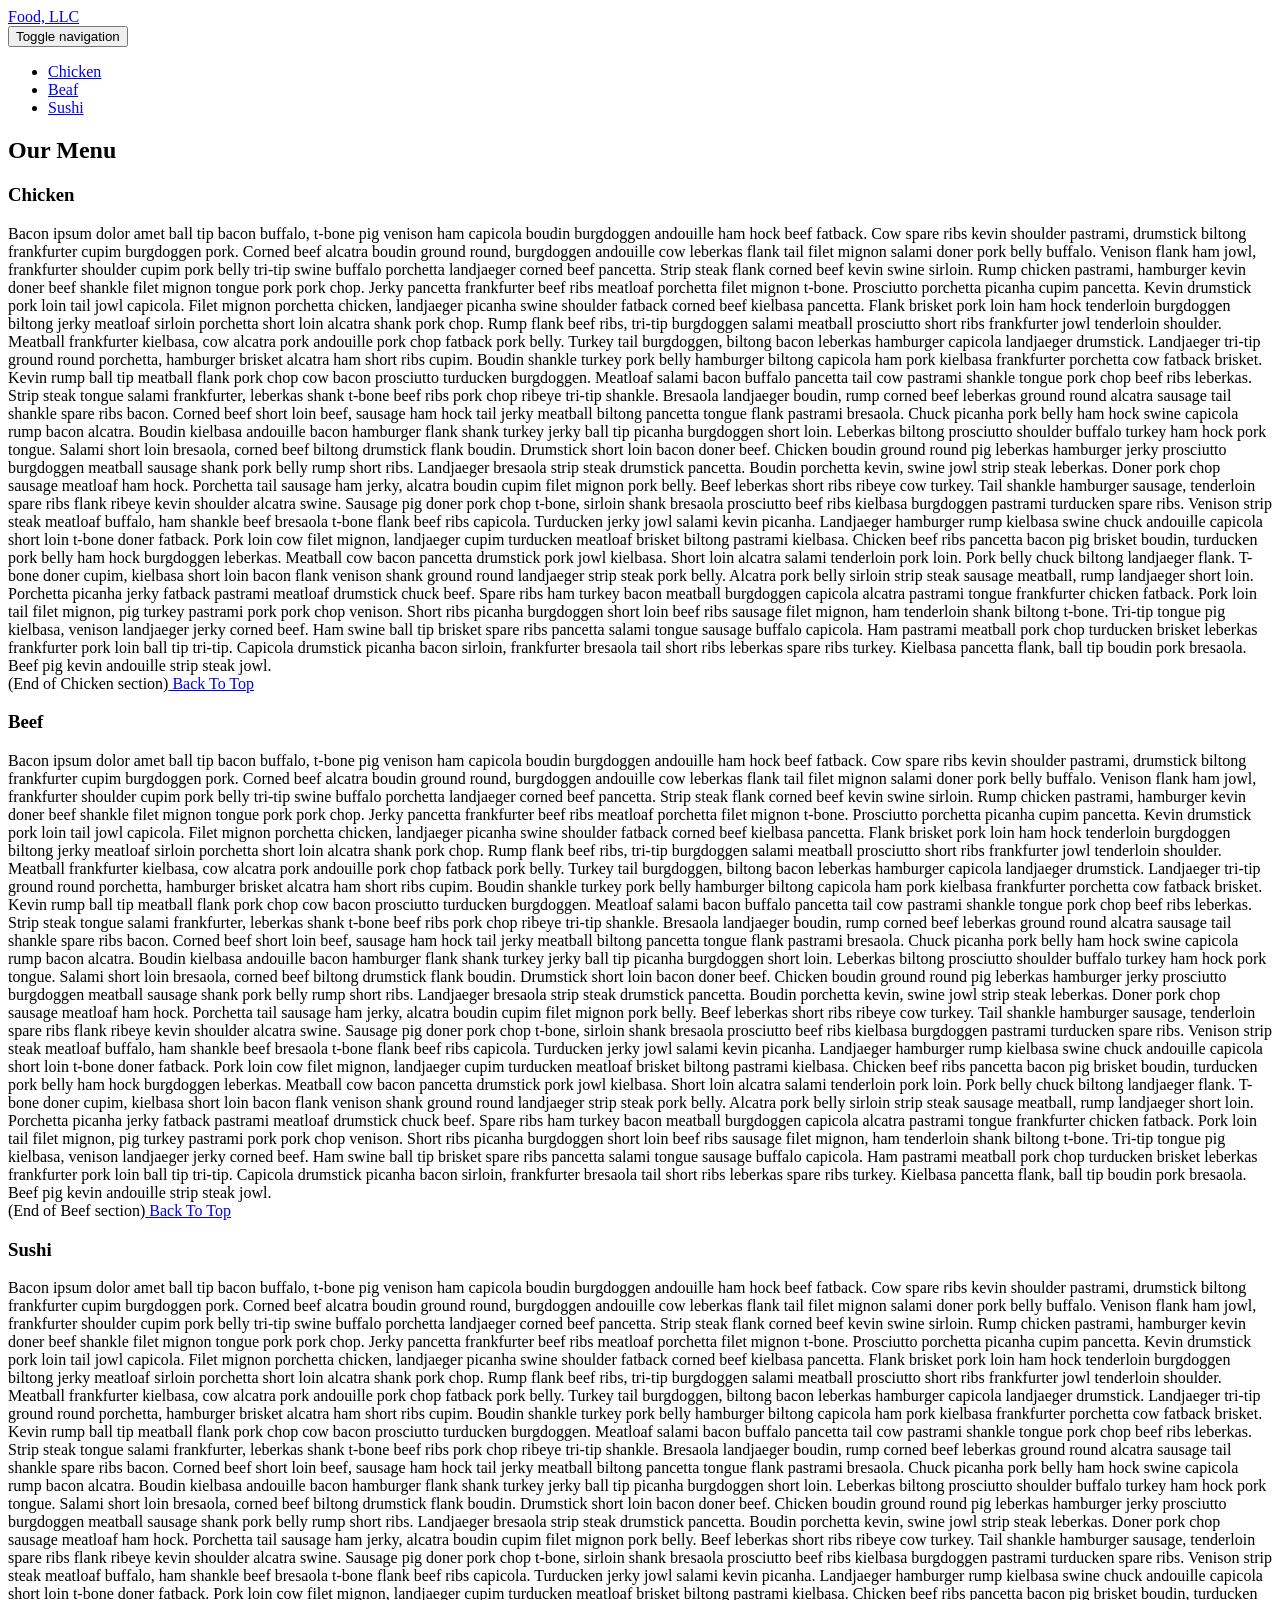
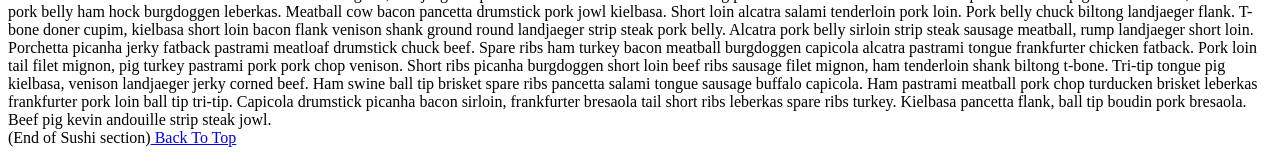
==== index.html @ 88af2632 "Update index.html" ====
<!doctype html>
<html lang="en">
  <head>
    <meta charset="utf-8">
    <meta http-equiv="X-UA-Compatible" content="IE=edge">
    <meta name="viewport" content="width=device-width, initial-scale=1">

    <!-- HTML5 shim and Respond.js for IE8 support of HTML5 elements and media queries -->
    <!-- WARNING: Respond.js doesn't work if you view the page via file:// -->
    <!--[if lt IE 9]>
      <script src="https://oss.maxcdn.com/html5shiv/3.7.2/html5shiv.min.js"></script>
      <script src="https://oss.maxcdn.com/respond/1.4.2/respond.min.js"></script>
    <![endif]-->

    <title>Boostrap Starter Page</title>
    <link rel="stylesheet" href="css/bootstrap.min.css">
    <link rel="stylesheet" href="css/styles.css">
  </head>
<body>

  <header>
    <nav id="header-nav" class="navbar navbar-default">
      <div class="container">
        <div class="navbar-header">
          <div class="navbar-brand">
            <a href="index.html">Food, LLC</a>
          </div>
          
          <button type="button" class="navbar-toggle collapsed" data-toggle="collapse" data-target="#collapsable-nav" aria-expanded="false">
              <span class="sr-only">Toggle navigation</span>
              <span class="icon-bar"></span>
              <span class="icon-bar"></span>
              <span class="icon-bar"></span>
            </button>
        </div>
        
      </div>

      <div id="collapsable-nav" class="collapse navbar-collapse">
          <ul id="nav-list" class="nav navbar-nav navbar-right visible-xs">
           <li>
             <a href="#section-1">Chicken</a>
           </li>
           <li>
             <a href="#section-2">Beaf</a>
           </li>
           <li>
             <a href="#section-3">Sushi</a>
           </li>
         </ul><!-- #nav-list -->
       </div><!-- .collapse .navbar-collapse -->

      
    </nav>
  </header>
  
  <div>
      <h2 id="page-heading" class="text-center">Our Menu</h2>
  </div>
    <div class="container-fluid">
      <div class="row">
        <div class="col-xs-12 col-sm-6 col-md-4">
          <section id="section-1">
              <h3 class="text-center">Chicken</h3>
              <p>
                  Bacon ipsum dolor amet ball tip bacon buffalo, t-bone pig venison ham capicola boudin burgdoggen andouille ham hock beef fatback. Cow spare ribs kevin shoulder pastrami, drumstick biltong frankfurter cupim burgdoggen pork. Corned beef alcatra boudin ground round, burgdoggen andouille cow leberkas flank tail filet mignon salami doner pork belly buffalo. Venison flank ham jowl, frankfurter shoulder cupim pork belly tri-tip swine buffalo porchetta landjaeger corned beef pancetta. Strip steak flank corned beef kevin swine sirloin. Rump chicken pastrami, hamburger kevin doner beef shankle filet mignon tongue pork pork chop.
          
                  Jerky pancetta frankfurter beef ribs meatloaf porchetta filet mignon t-bone. Prosciutto porchetta picanha cupim pancetta. Kevin drumstick pork loin tail jowl capicola. Filet mignon porchetta chicken, landjaeger picanha swine shoulder fatback corned beef kielbasa pancetta.
                  
                  Flank brisket pork loin ham hock tenderloin burgdoggen biltong jerky meatloaf sirloin porchetta short loin alcatra shank pork chop. Rump flank beef ribs, tri-tip burgdoggen salami meatball prosciutto short ribs frankfurter jowl tenderloin shoulder. Meatball frankfurter kielbasa, cow alcatra pork andouille pork chop fatback pork belly. Turkey tail burgdoggen, biltong bacon leberkas hamburger capicola landjaeger drumstick. Landjaeger tri-tip ground round porchetta, hamburger brisket alcatra ham short ribs cupim. Boudin shankle turkey pork belly hamburger biltong capicola ham pork kielbasa frankfurter porchetta cow fatback brisket.
                  
                  Kevin rump ball tip meatball flank pork chop cow bacon prosciutto turducken burgdoggen. Meatloaf salami bacon buffalo pancetta tail cow pastrami shankle tongue pork chop beef ribs leberkas. Strip steak tongue salami frankfurter, leberkas shank t-bone beef ribs pork chop ribeye tri-tip shankle. Bresaola landjaeger boudin, rump corned beef leberkas ground round alcatra sausage tail shankle spare ribs bacon. Corned beef short loin beef, sausage ham hock tail jerky meatball biltong pancetta tongue flank pastrami bresaola.
                  
                  Chuck picanha pork belly ham hock swine capicola rump bacon alcatra. Boudin kielbasa andouille bacon hamburger flank shank turkey jerky ball tip picanha burgdoggen short loin. Leberkas biltong prosciutto shoulder buffalo turkey ham hock pork tongue. Salami short loin bresaola, corned beef biltong drumstick flank boudin. Drumstick short loin bacon doner beef.
                  
                  Chicken boudin ground round pig leberkas hamburger jerky prosciutto burgdoggen meatball sausage shank pork belly rump short ribs. Landjaeger bresaola strip steak drumstick pancetta. Boudin porchetta kevin, swine jowl strip steak leberkas. Doner pork chop sausage meatloaf ham hock. Porchetta tail sausage ham jerky, alcatra boudin cupim filet mignon pork belly. Beef leberkas short ribs ribeye cow turkey. Tail shankle hamburger sausage, tenderloin spare ribs flank ribeye kevin shoulder alcatra swine.
                  
                  Sausage pig doner pork chop t-bone, sirloin shank bresaola prosciutto beef ribs kielbasa burgdoggen pastrami turducken spare ribs. Venison strip steak meatloaf buffalo, ham shankle beef bresaola t-bone flank beef ribs capicola. Turducken jerky jowl salami kevin picanha. Landjaeger hamburger rump kielbasa swine chuck andouille capicola short loin t-bone doner fatback. Pork loin cow filet mignon, landjaeger cupim turducken meatloaf brisket biltong pastrami kielbasa.
                  
                  Chicken beef ribs pancetta bacon pig brisket boudin, turducken pork belly ham hock burgdoggen leberkas. Meatball cow bacon pancetta drumstick pork jowl kielbasa. Short loin alcatra salami tenderloin pork loin. Pork belly chuck biltong landjaeger flank.
                  
                  T-bone doner cupim, kielbasa short loin bacon flank venison shank ground round landjaeger strip steak pork belly. Alcatra pork belly sirloin strip steak sausage meatball, rump landjaeger short loin. Porchetta picanha jerky fatback pastrami meatloaf drumstick chuck beef. Spare ribs ham turkey bacon meatball burgdoggen capicola alcatra pastrami tongue frankfurter chicken fatback. Pork loin tail filet mignon, pig turkey pastrami pork pork chop venison.
                  
                  Short ribs picanha burgdoggen short loin beef ribs sausage filet mignon, ham tenderloin shank biltong t-bone. Tri-tip tongue pig kielbasa, venison landjaeger jerky corned beef. Ham swine ball tip brisket spare ribs pancetta salami tongue sausage buffalo capicola. Ham pastrami meatball pork chop turducken brisket leberkas frankfurter pork loin ball tip tri-tip. Capicola drumstick picanha bacon sirloin, frankfurter bresaola tail short ribs leberkas spare ribs turkey. Kielbasa pancetta flank, ball tip boudin pork bresaola. Beef pig kevin andouille strip steak jowl.

                  <br>(End of Chicken section)<a href="#top"> Back To Top</a>
                </p>
          </section>
            
        </div>
        <div class="col-xs-12 col-sm-6 col-md-4">
          <section id="section-2">
              <h3 class="text-center">Beef</h3>
              <p>
                  Bacon ipsum dolor amet ball tip bacon buffalo, t-bone pig venison ham capicola boudin burgdoggen andouille ham hock beef fatback. Cow spare ribs kevin shoulder pastrami, drumstick biltong frankfurter cupim burgdoggen pork. Corned beef alcatra boudin ground round, burgdoggen andouille cow leberkas flank tail filet mignon salami doner pork belly buffalo. Venison flank ham jowl, frankfurter shoulder cupim pork belly tri-tip swine buffalo porchetta landjaeger corned beef pancetta. Strip steak flank corned beef kevin swine sirloin. Rump chicken pastrami, hamburger kevin doner beef shankle filet mignon tongue pork pork chop.
          
                  Jerky pancetta frankfurter beef ribs meatloaf porchetta filet mignon t-bone. Prosciutto porchetta picanha cupim pancetta. Kevin drumstick pork loin tail jowl capicola. Filet mignon porchetta chicken, landjaeger picanha swine shoulder fatback corned beef kielbasa pancetta.
                  
                  Flank brisket pork loin ham hock tenderloin burgdoggen biltong jerky meatloaf sirloin porchetta short loin alcatra shank pork chop. Rump flank beef ribs, tri-tip burgdoggen salami meatball prosciutto short ribs frankfurter jowl tenderloin shoulder. Meatball frankfurter kielbasa, cow alcatra pork andouille pork chop fatback pork belly. Turkey tail burgdoggen, biltong bacon leberkas hamburger capicola landjaeger drumstick. Landjaeger tri-tip ground round porchetta, hamburger brisket alcatra ham short ribs cupim. Boudin shankle turkey pork belly hamburger biltong capicola ham pork kielbasa frankfurter porchetta cow fatback brisket.
                  
                  Kevin rump ball tip meatball flank pork chop cow bacon prosciutto turducken burgdoggen. Meatloaf salami bacon buffalo pancetta tail cow pastrami shankle tongue pork chop beef ribs leberkas. Strip steak tongue salami frankfurter, leberkas shank t-bone beef ribs pork chop ribeye tri-tip shankle. Bresaola landjaeger boudin, rump corned beef leberkas ground round alcatra sausage tail shankle spare ribs bacon. Corned beef short loin beef, sausage ham hock tail jerky meatball biltong pancetta tongue flank pastrami bresaola.
                  
                  Chuck picanha pork belly ham hock swine capicola rump bacon alcatra. Boudin kielbasa andouille bacon hamburger flank shank turkey jerky ball tip picanha burgdoggen short loin. Leberkas biltong prosciutto shoulder buffalo turkey ham hock pork tongue. Salami short loin bresaola, corned beef biltong drumstick flank boudin. Drumstick short loin bacon doner beef.
                  
                  Chicken boudin ground round pig leberkas hamburger jerky prosciutto burgdoggen meatball sausage shank pork belly rump short ribs. Landjaeger bresaola strip steak drumstick pancetta. Boudin porchetta kevin, swine jowl strip steak leberkas. Doner pork chop sausage meatloaf ham hock. Porchetta tail sausage ham jerky, alcatra boudin cupim filet mignon pork belly. Beef leberkas short ribs ribeye cow turkey. Tail shankle hamburger sausage, tenderloin spare ribs flank ribeye kevin shoulder alcatra swine.
                  
                  Sausage pig doner pork chop t-bone, sirloin shank bresaola prosciutto beef ribs kielbasa burgdoggen pastrami turducken spare ribs. Venison strip steak meatloaf buffalo, ham shankle beef bresaola t-bone flank beef ribs capicola. Turducken jerky jowl salami kevin picanha. Landjaeger hamburger rump kielbasa swine chuck andouille capicola short loin t-bone doner fatback. Pork loin cow filet mignon, landjaeger cupim turducken meatloaf brisket biltong pastrami kielbasa.
                  
                  Chicken beef ribs pancetta bacon pig brisket boudin, turducken pork belly ham hock burgdoggen leberkas. Meatball cow bacon pancetta drumstick pork jowl kielbasa. Short loin alcatra salami tenderloin pork loin. Pork belly chuck biltong landjaeger flank.
                  
                  T-bone doner cupim, kielbasa short loin bacon flank venison shank ground round landjaeger strip steak pork belly. Alcatra pork belly sirloin strip steak sausage meatball, rump landjaeger short loin. Porchetta picanha jerky fatback pastrami meatloaf drumstick chuck beef. Spare ribs ham turkey bacon meatball burgdoggen capicola alcatra pastrami tongue frankfurter chicken fatback. Pork loin tail filet mignon, pig turkey pastrami pork pork chop venison.
                  
                  Short ribs picanha burgdoggen short loin beef ribs sausage filet mignon, ham tenderloin shank biltong t-bone. Tri-tip tongue pig kielbasa, venison landjaeger jerky corned beef. Ham swine ball tip brisket spare ribs pancetta salami tongue sausage buffalo capicola. Ham pastrami meatball pork chop turducken brisket leberkas frankfurter pork loin ball tip tri-tip. Capicola drumstick picanha bacon sirloin, frankfurter bresaola tail short ribs leberkas spare ribs turkey. Kielbasa pancetta flank, ball tip boudin pork bresaola. Beef pig kevin andouille strip steak jowl.
                  <br>(End of Beef section)<a href="#top"> Back To Top</a>
                </p>
          </section>
        </div>
        <div class="col-xs-12 col-sm-12 col-md-4">
          <section id="section-3">
              <h3 class="text-center">Sushi</h3>
              <p>
                  Bacon ipsum dolor amet ball tip bacon buffalo, t-bone pig venison ham capicola boudin burgdoggen andouille ham hock beef fatback. Cow spare ribs kevin shoulder pastrami, drumstick biltong frankfurter cupim burgdoggen pork. Corned beef alcatra boudin ground round, burgdoggen andouille cow leberkas flank tail filet mignon salami doner pork belly buffalo. Venison flank ham jowl, frankfurter shoulder cupim pork belly tri-tip swine buffalo porchetta landjaeger corned beef pancetta. Strip steak flank corned beef kevin swine sirloin. Rump chicken pastrami, hamburger kevin doner beef shankle filet mignon tongue pork pork chop.
          
                  Jerky pancetta frankfurter beef ribs meatloaf porchetta filet mignon t-bone. Prosciutto porchetta picanha cupim pancetta. Kevin drumstick pork loin tail jowl capicola. Filet mignon porchetta chicken, landjaeger picanha swine shoulder fatback corned beef kielbasa pancetta.
                  
                  Flank brisket pork loin ham hock tenderloin burgdoggen biltong jerky meatloaf sirloin porchetta short loin alcatra shank pork chop. Rump flank beef ribs, tri-tip burgdoggen salami meatball prosciutto short ribs frankfurter jowl tenderloin shoulder. Meatball frankfurter kielbasa, cow alcatra pork andouille pork chop fatback pork belly. Turkey tail burgdoggen, biltong bacon leberkas hamburger capicola landjaeger drumstick. Landjaeger tri-tip ground round porchetta, hamburger brisket alcatra ham short ribs cupim. Boudin shankle turkey pork belly hamburger biltong capicola ham pork kielbasa frankfurter porchetta cow fatback brisket.
                  
                  Kevin rump ball tip meatball flank pork chop cow bacon prosciutto turducken burgdoggen. Meatloaf salami bacon buffalo pancetta tail cow pastrami shankle tongue pork chop beef ribs leberkas. Strip steak tongue salami frankfurter, leberkas shank t-bone beef ribs pork chop ribeye tri-tip shankle. Bresaola landjaeger boudin, rump corned beef leberkas ground round alcatra sausage tail shankle spare ribs bacon. Corned beef short loin beef, sausage ham hock tail jerky meatball biltong pancetta tongue flank pastrami bresaola.
                  
                  Chuck picanha pork belly ham hock swine capicola rump bacon alcatra. Boudin kielbasa andouille bacon hamburger flank shank turkey jerky ball tip picanha burgdoggen short loin. Leberkas biltong prosciutto shoulder buffalo turkey ham hock pork tongue. Salami short loin bresaola, corned beef biltong drumstick flank boudin. Drumstick short loin bacon doner beef.
                  
                  Chicken boudin ground round pig leberkas hamburger jerky prosciutto burgdoggen meatball sausage shank pork belly rump short ribs. Landjaeger bresaola strip steak drumstick pancetta. Boudin porchetta kevin, swine jowl strip steak leberkas. Doner pork chop sausage meatloaf ham hock. Porchetta tail sausage ham jerky, alcatra boudin cupim filet mignon pork belly. Beef leberkas short ribs ribeye cow turkey. Tail shankle hamburger sausage, tenderloin spare ribs flank ribeye kevin shoulder alcatra swine.
                  
                  Sausage pig doner pork chop t-bone, sirloin shank bresaola prosciutto beef ribs kielbasa burgdoggen pastrami turducken spare ribs. Venison strip steak meatloaf buffalo, ham shankle beef bresaola t-bone flank beef ribs capicola. Turducken jerky jowl salami kevin picanha. Landjaeger hamburger rump kielbasa swine chuck andouille capicola short loin t-bone doner fatback. Pork loin cow filet mignon, landjaeger cupim turducken meatloaf brisket biltong pastrami kielbasa.
                  
                  Chicken beef ribs pancetta bacon pig brisket boudin, turducken pork belly ham hock burgdoggen leberkas. Meatball cow bacon pancetta drumstick pork jowl kielbasa. Short loin alcatra salami tenderloin pork loin. Pork belly chuck biltong landjaeger flank.
                  
                  T-bone doner cupim, kielbasa short loin bacon flank venison shank ground round landjaeger strip steak pork belly. Alcatra pork belly sirloin strip steak sausage meatball, rump landjaeger short loin. Porchetta picanha jerky fatback pastrami meatloaf drumstick chuck beef. Spare ribs ham turkey bacon meatball burgdoggen capicola alcatra pastrami tongue frankfurter chicken fatback. Pork loin tail filet mignon, pig turkey pastrami pork pork chop venison.
                  
                  Short ribs picanha burgdoggen short loin beef ribs sausage filet mignon, ham tenderloin shank biltong t-bone. Tri-tip tongue pig kielbasa, venison landjaeger jerky corned beef. Ham swine ball tip brisket spare ribs pancetta salami tongue sausage buffalo capicola. Ham pastrami meatball pork chop turducken brisket leberkas frankfurter pork loin ball tip tri-tip. Capicola drumstick picanha bacon sirloin, frankfurter bresaola tail short ribs leberkas spare ribs turkey. Kielbasa pancetta flank, ball tip boudin pork bresaola. Beef pig kevin andouille strip steak jowl.
                  <br>(End of Sushi section)<a href="#top"> Back To Top</a>
                </p>
          </section>
        </div>

          
      </div>
    </div>

  <!-- jQuery (Bootstrap JS plugins depend on it) -->
  <script src="js/jquery-1.11.3.min.js"></script>
  <script src="js/bootstrap.min.js"></script>
  <script src="js/script.js"></script>
</body>
</html>
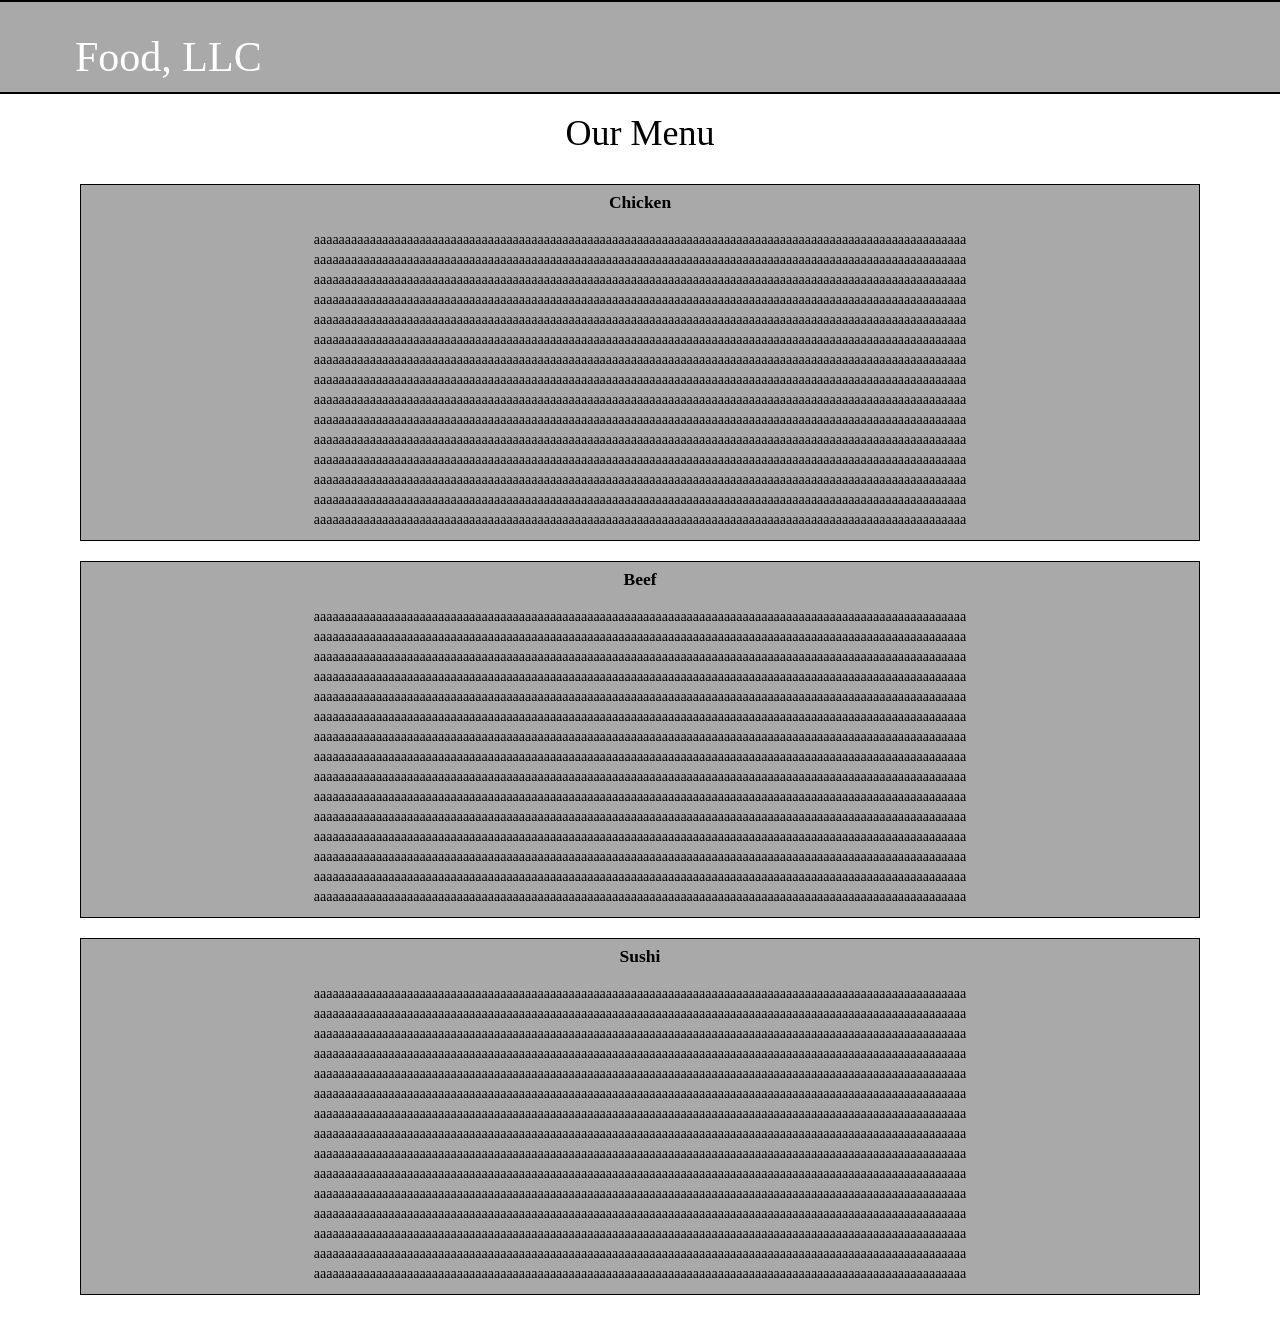
==== commit bde25e17: "mod 3 solution" ====
--- a/index.html
+++ b/index.html
@@ -1,156 +1,83 @@
-  
-<!doctype html>
-<html lang="en">
-  <head>
-    <meta charset="utf-8">
-    <meta http-equiv="X-UA-Compatible" content="IE=edge">
-    <meta name="viewport" content="width=device-width, initial-scale=1">
-
-    <!-- HTML5 shim and Respond.js for IE8 support of HTML5 elements and media queries -->
-    <!-- WARNING: Respond.js doesn't work if you view the page via file:// -->
-    <!--[if lt IE 9]>
-      <script src="https://oss.maxcdn.com/html5shiv/3.7.2/html5shiv.min.js"></script>
-      <script src="https://oss.maxcdn.com/respond/1.4.2/respond.min.js"></script>
-    <![endif]-->
-
-    <title>Boostrap Starter Page</title>
-    <link rel="stylesheet" href="css/bootstrap.min.css">
+<!DOCTYPE html>
+<html>
+<head>
+	<meta charset="utf-8">
+	<link rel="stylesheet" href="css/bootstrap.min.css">
     <link rel="stylesheet" href="css/styles.css">
-  </head>
+	
+	<title>Module 3 Solution</title>
+</head>
 <body>
-
-  <header>
+    <header class="nav-header">
     <nav id="header-nav" class="navbar navbar-default">
       <div class="container">
         <div class="navbar-header">
           <div class="navbar-brand">
-            <a href="index.html">Food, LLC</a>
+            <p class="nav-brand">Food, LLC</p>
           </div>
-          
-          <button type="button" class="navbar-toggle collapsed" data-toggle="collapse" data-target="#collapsable-nav" aria-expanded="false">
-              <span class="sr-only">Toggle navigation</span>
-              <span class="icon-bar"></span>
-              <span class="icon-bar"></span>
-              <span class="icon-bar"></span>
-            </button>
+
+          <button type="button" class="navbar-toggle collapsed" data-toggle="collapse" data-target="#collapsable-nav" aria-expanded="true">
+            <span class="sr-only">Toggle navigation</span>
+            <span class="icon-bar"></span>
+            <span class="icon-bar"></span>
+            <span class="icon-bar"></span>
+          </button>
         </div>
         
+        <div id="collapsable-nav" class="collapse navbar-collapse">
+           <ul id="nav-list" class="nav navbar-nav navbar-right visible-xs">
+            <li class="text-center">
+              <a href="#Chicken-div"><p class="item">Chicken</p></a>
+              <hr class="visible-xs">
+            </li>            
+            <li class="text-center biryani-item">
+              <a href="#Beef-div"><p class="item">Beef</p></a>
+              <hr class="visible-xs">
+            </li>
+            <li class="text-center chingri-item">
+              <a href="#Sushi-div"><p class="item">Sushi</p></a>
+            </li>
+          </ul> 
+        </div>
       </div>
+    </nav>
+  	</header>
 
-      <div id="collapsable-nav" class="collapse navbar-collapse">
-          <ul id="nav-list" class="nav navbar-nav navbar-right visible-xs">
-           <li>
-             <a href="#section-1">Chicken</a>
-           </li>
-           <li>
-             <a href="#section-2">Beaf</a>
-           </li>
-           <li>
-             <a href="#section-3">Sushi</a>
-           </li>
-         </ul><!-- #nav-list -->
-       </div><!-- .collapse .navbar-collapse -->
+	<h1 class="text-center">Our Menu</h1>
 
-      
-    </nav>
-  </header>
-  
-  <div>
-      <h2 id="page-heading" class="text-center">Our Menu</h2>
-  </div>
-    <div class="container-fluid">
-      <div class="row">
-        <div class="col-xs-12 col-sm-6 col-md-4">
-          <section id="section-1">
-              <h3 class="text-center">Chicken</h3>
-              <p>
-                  Bacon ipsum dolor amet ball tip bacon buffalo, t-bone pig venison ham capicola boudin burgdoggen andouille ham hock beef fatback. Cow spare ribs kevin shoulder pastrami, drumstick biltong frankfurter cupim burgdoggen pork. Corned beef alcatra boudin ground round, burgdoggen andouille cow leberkas flank tail filet mignon salami doner pork belly buffalo. Venison flank ham jowl, frankfurter shoulder cupim pork belly tri-tip swine buffalo porchetta landjaeger corned beef pancetta. Strip steak flank corned beef kevin swine sirloin. Rump chicken pastrami, hamburger kevin doner beef shankle filet mignon tongue pork pork chop.
-          
-                  Jerky pancetta frankfurter beef ribs meatloaf porchetta filet mignon t-bone. Prosciutto porchetta picanha cupim pancetta. Kevin drumstick pork loin tail jowl capicola. Filet mignon porchetta chicken, landjaeger picanha swine shoulder fatback corned beef kielbasa pancetta.
-                  
-                  Flank brisket pork loin ham hock tenderloin burgdoggen biltong jerky meatloaf sirloin porchetta short loin alcatra shank pork chop. Rump flank beef ribs, tri-tip burgdoggen salami meatball prosciutto short ribs frankfurter jowl tenderloin shoulder. Meatball frankfurter kielbasa, cow alcatra pork andouille pork chop fatback pork belly. Turkey tail burgdoggen, biltong bacon leberkas hamburger capicola landjaeger drumstick. Landjaeger tri-tip ground round porchetta, hamburger brisket alcatra ham short ribs cupim. Boudin shankle turkey pork belly hamburger biltong capicola ham pork kielbasa frankfurter porchetta cow fatback brisket.
-                  
-                  Kevin rump ball tip meatball flank pork chop cow bacon prosciutto turducken burgdoggen. Meatloaf salami bacon buffalo pancetta tail cow pastrami shankle tongue pork chop beef ribs leberkas. Strip steak tongue salami frankfurter, leberkas shank t-bone beef ribs pork chop ribeye tri-tip shankle. Bresaola landjaeger boudin, rump corned beef leberkas ground round alcatra sausage tail shankle spare ribs bacon. Corned beef short loin beef, sausage ham hock tail jerky meatball biltong pancetta tongue flank pastrami bresaola.
-                  
-                  Chuck picanha pork belly ham hock swine capicola rump bacon alcatra. Boudin kielbasa andouille bacon hamburger flank shank turkey jerky ball tip picanha burgdoggen short loin. Leberkas biltong prosciutto shoulder buffalo turkey ham hock pork tongue. Salami short loin bresaola, corned beef biltong drumstick flank boudin. Drumstick short loin bacon doner beef.
-                  
-                  Chicken boudin ground round pig leberkas hamburger jerky prosciutto burgdoggen meatball sausage shank pork belly rump short ribs. Landjaeger bresaola strip steak drumstick pancetta. Boudin porchetta kevin, swine jowl strip steak leberkas. Doner pork chop sausage meatloaf ham hock. Porchetta tail sausage ham jerky, alcatra boudin cupim filet mignon pork belly. Beef leberkas short ribs ribeye cow turkey. Tail shankle hamburger sausage, tenderloin spare ribs flank ribeye kevin shoulder alcatra swine.
-                  
-                  Sausage pig doner pork chop t-bone, sirloin shank bresaola prosciutto beef ribs kielbasa burgdoggen pastrami turducken spare ribs. Venison strip steak meatloaf buffalo, ham shankle beef bresaola t-bone flank beef ribs capicola. Turducken jerky jowl salami kevin picanha. Landjaeger hamburger rump kielbasa swine chuck andouille capicola short loin t-bone doner fatback. Pork loin cow filet mignon, landjaeger cupim turducken meatloaf brisket biltong pastrami kielbasa.
-                  
-                  Chicken beef ribs pancetta bacon pig brisket boudin, turducken pork belly ham hock burgdoggen leberkas. Meatball cow bacon pancetta drumstick pork jowl kielbasa. Short loin alcatra salami tenderloin pork loin. Pork belly chuck biltong landjaeger flank.
-                  
-                  T-bone doner cupim, kielbasa short loin bacon flank venison shank ground round landjaeger strip steak pork belly. Alcatra pork belly sirloin strip steak sausage meatball, rump landjaeger short loin. Porchetta picanha jerky fatback pastrami meatloaf drumstick chuck beef. Spare ribs ham turkey bacon meatball burgdoggen capicola alcatra pastrami tongue frankfurter chicken fatback. Pork loin tail filet mignon, pig turkey pastrami pork pork chop venison.
-                  
-                  Short ribs picanha burgdoggen short loin beef ribs sausage filet mignon, ham tenderloin shank biltong t-bone. Tri-tip tongue pig kielbasa, venison landjaeger jerky corned beef. Ham swine ball tip brisket spare ribs pancetta salami tongue sausage buffalo capicola. Ham pastrami meatball pork chop turducken brisket leberkas frankfurter pork loin ball tip tri-tip. Capicola drumstick picanha bacon sirloin, frankfurter bresaola tail short ribs leberkas spare ribs turkey. Kielbasa pancetta flank, ball tip boudin pork bresaola. Beef pig kevin andouille strip steak jowl.
+	<div class="row container container-fluid">
+	<div class="col-md-12 col-sm-12 col-xs-12" id="Chicken-div">
+		<section>
+		<div id="Chicken">Chicken</div>	
+		<p>
+			aaaaaaaaaaaaaaaaaaaaaaaaaaaaaaaaaaaaaaaaaaaaaaaaaaaaaaaaaaaaaaaaaaaaaaaaaaaaaaaaaaaaaaaaaaaaaaaaaaaaaaaaa			aaaaaaaaaaaaaaaaaaaaaaaaaaaaaaaaaaaaaaaaaaaaaaaaaaaaaaaaaaaaaaaaaaaaaaaaaaaaaaaaaaaaaaaaaaaaaaaaaaaaaaaaa			aaaaaaaaaaaaaaaaaaaaaaaaaaaaaaaaaaaaaaaaaaaaaaaaaaaaaaaaaaaaaaaaaaaaaaaaaaaaaaaaaaaaaaaaaaaaaaaaaaaaaaaaa			aaaaaaaaaaaaaaaaaaaaaaaaaaaaaaaaaaaaaaaaaaaaaaaaaaaaaaaaaaaaaaaaaaaaaaaaaaaaaaaaaaaaaaaaaaaaaaaaaaaaaaaaa			aaaaaaaaaaaaaaaaaaaaaaaaaaaaaaaaaaaaaaaaaaaaaaaaaaaaaaaaaaaaaaaaaaaaaaaaaaaaaaaaaaaaaaaaaaaaaaaaaaaaaaaaa			aaaaaaaaaaaaaaaaaaaaaaaaaaaaaaaaaaaaaaaaaaaaaaaaaaaaaaaaaaaaaaaaaaaaaaaaaaaaaaaaaaaaaaaaaaaaaaaaaaaaaaaaa			aaaaaaaaaaaaaaaaaaaaaaaaaaaaaaaaaaaaaaaaaaaaaaaaaaaaaaaaaaaaaaaaaaaaaaaaaaaaaaaaaaaaaaaaaaaaaaaaaaaaaaaaa			aaaaaaaaaaaaaaaaaaaaaaaaaaaaaaaaaaaaaaaaaaaaaaaaaaaaaaaaaaaaaaaaaaaaaaaaaaaaaaaaaaaaaaaaaaaaaaaaaaaaaaaaa			aaaaaaaaaaaaaaaaaaaaaaaaaaaaaaaaaaaaaaaaaaaaaaaaaaaaaaaaaaaaaaaaaaaaaaaaaaaaaaaaaaaaaaaaaaaaaaaaaaaaaaaaa			aaaaaaaaaaaaaaaaaaaaaaaaaaaaaaaaaaaaaaaaaaaaaaaaaaaaaaaaaaaaaaaaaaaaaaaaaaaaaaaaaaaaaaaaaaaaaaaaaaaaaaaaa			aaaaaaaaaaaaaaaaaaaaaaaaaaaaaaaaaaaaaaaaaaaaaaaaaaaaaaaaaaaaaaaaaaaaaaaaaaaaaaaaaaaaaaaaaaaaaaaaaaaaaaaaa			aaaaaaaaaaaaaaaaaaaaaaaaaaaaaaaaaaaaaaaaaaaaaaaaaaaaaaaaaaaaaaaaaaaaaaaaaaaaaaaaaaaaaaaaaaaaaaaaaaaaaaaaa			aaaaaaaaaaaaaaaaaaaaaaaaaaaaaaaaaaaaaaaaaaaaaaaaaaaaaaaaaaaaaaaaaaaaaaaaaaaaaaaaaaaaaaaaaaaaaaaaaaaaaaaaa			aaaaaaaaaaaaaaaaaaaaaaaaaaaaaaaaaaaaaaaaaaaaaaaaaaaaaaaaaaaaaaaaaaaaaaaaaaaaaaaaaaaaaaaaaaaaaaaaaaaaaaaaa			aaaaaaaaaaaaaaaaaaaaaaaaaaaaaaaaaaaaaaaaaaaaaaaaaaaaaaaaaaaaaaaaaaaaaaaaaaaaaaaaaaaaaaaaaaaaaaaaaaaaaaaaa
+		</p>
+		</section>
+	</div>
+	<div class="col-md-12 col-sm-12 col-xs-12" id="Beef-div">
+		<section>
+		<div id="Beef">
+			Beef
+		</div>
+		<p>
+			aaaaaaaaaaaaaaaaaaaaaaaaaaaaaaaaaaaaaaaaaaaaaaaaaaaaaaaaaaaaaaaaaaaaaaaaaaaaaaaaaaaaaaaaaaaaaaaaaaaaaaaaa			aaaaaaaaaaaaaaaaaaaaaaaaaaaaaaaaaaaaaaaaaaaaaaaaaaaaaaaaaaaaaaaaaaaaaaaaaaaaaaaaaaaaaaaaaaaaaaaaaaaaaaaaa			aaaaaaaaaaaaaaaaaaaaaaaaaaaaaaaaaaaaaaaaaaaaaaaaaaaaaaaaaaaaaaaaaaaaaaaaaaaaaaaaaaaaaaaaaaaaaaaaaaaaaaaaa			aaaaaaaaaaaaaaaaaaaaaaaaaaaaaaaaaaaaaaaaaaaaaaaaaaaaaaaaaaaaaaaaaaaaaaaaaaaaaaaaaaaaaaaaaaaaaaaaaaaaaaaaa			aaaaaaaaaaaaaaaaaaaaaaaaaaaaaaaaaaaaaaaaaaaaaaaaaaaaaaaaaaaaaaaaaaaaaaaaaaaaaaaaaaaaaaaaaaaaaaaaaaaaaaaaa			aaaaaaaaaaaaaaaaaaaaaaaaaaaaaaaaaaaaaaaaaaaaaaaaaaaaaaaaaaaaaaaaaaaaaaaaaaaaaaaaaaaaaaaaaaaaaaaaaaaaaaaaa			aaaaaaaaaaaaaaaaaaaaaaaaaaaaaaaaaaaaaaaaaaaaaaaaaaaaaaaaaaaaaaaaaaaaaaaaaaaaaaaaaaaaaaaaaaaaaaaaaaaaaaaaa			aaaaaaaaaaaaaaaaaaaaaaaaaaaaaaaaaaaaaaaaaaaaaaaaaaaaaaaaaaaaaaaaaaaaaaaaaaaaaaaaaaaaaaaaaaaaaaaaaaaaaaaaa			aaaaaaaaaaaaaaaaaaaaaaaaaaaaaaaaaaaaaaaaaaaaaaaaaaaaaaaaaaaaaaaaaaaaaaaaaaaaaaaaaaaaaaaaaaaaaaaaaaaaaaaaa			aaaaaaaaaaaaaaaaaaaaaaaaaaaaaaaaaaaaaaaaaaaaaaaaaaaaaaaaaaaaaaaaaaaaaaaaaaaaaaaaaaaaaaaaaaaaaaaaaaaaaaaaa			aaaaaaaaaaaaaaaaaaaaaaaaaaaaaaaaaaaaaaaaaaaaaaaaaaaaaaaaaaaaaaaaaaaaaaaaaaaaaaaaaaaaaaaaaaaaaaaaaaaaaaaaa			aaaaaaaaaaaaaaaaaaaaaaaaaaaaaaaaaaaaaaaaaaaaaaaaaaaaaaaaaaaaaaaaaaaaaaaaaaaaaaaaaaaaaaaaaaaaaaaaaaaaaaaaa			aaaaaaaaaaaaaaaaaaaaaaaaaaaaaaaaaaaaaaaaaaaaaaaaaaaaaaaaaaaaaaaaaaaaaaaaaaaaaaaaaaaaaaaaaaaaaaaaaaaaaaaaa			aaaaaaaaaaaaaaaaaaaaaaaaaaaaaaaaaaaaaaaaaaaaaaaaaaaaaaaaaaaaaaaaaaaaaaaaaaaaaaaaaaaaaaaaaaaaaaaaaaaaaaaaa			aaaaaaaaaaaaaaaaaaaaaaaaaaaaaaaaaaaaaaaaaaaaaaaaaaaaaaaaaaaaaaaaaaaaaaaaaaaaaaaaaaaaaaaaaaaaaaaaaaaaaaaaa
+		</p>
+		</section>
+	</div>
+	<div class="col-md-12 col-sm-12 col-xs-12" id="Sushi-div">
+		<section>
+		<div id="Sushi">
+			Sushi
+		</div>
+		<p>
+			aaaaaaaaaaaaaaaaaaaaaaaaaaaaaaaaaaaaaaaaaaaaaaaaaaaaaaaaaaaaaaaaaaaaaaaaaaaaaaaaaaaaaaaaaaaaaaaaaaaaaaaaa			aaaaaaaaaaaaaaaaaaaaaaaaaaaaaaaaaaaaaaaaaaaaaaaaaaaaaaaaaaaaaaaaaaaaaaaaaaaaaaaaaaaaaaaaaaaaaaaaaaaaaaaaa			aaaaaaaaaaaaaaaaaaaaaaaaaaaaaaaaaaaaaaaaaaaaaaaaaaaaaaaaaaaaaaaaaaaaaaaaaaaaaaaaaaaaaaaaaaaaaaaaaaaaaaaaa			aaaaaaaaaaaaaaaaaaaaaaaaaaaaaaaaaaaaaaaaaaaaaaaaaaaaaaaaaaaaaaaaaaaaaaaaaaaaaaaaaaaaaaaaaaaaaaaaaaaaaaaaa			aaaaaaaaaaaaaaaaaaaaaaaaaaaaaaaaaaaaaaaaaaaaaaaaaaaaaaaaaaaaaaaaaaaaaaaaaaaaaaaaaaaaaaaaaaaaaaaaaaaaaaaaa			aaaaaaaaaaaaaaaaaaaaaaaaaaaaaaaaaaaaaaaaaaaaaaaaaaaaaaaaaaaaaaaaaaaaaaaaaaaaaaaaaaaaaaaaaaaaaaaaaaaaaaaaa			aaaaaaaaaaaaaaaaaaaaaaaaaaaaaaaaaaaaaaaaaaaaaaaaaaaaaaaaaaaaaaaaaaaaaaaaaaaaaaaaaaaaaaaaaaaaaaaaaaaaaaaaa			aaaaaaaaaaaaaaaaaaaaaaaaaaaaaaaaaaaaaaaaaaaaaaaaaaaaaaaaaaaaaaaaaaaaaaaaaaaaaaaaaaaaaaaaaaaaaaaaaaaaaaaaa			aaaaaaaaaaaaaaaaaaaaaaaaaaaaaaaaaaaaaaaaaaaaaaaaaaaaaaaaaaaaaaaaaaaaaaaaaaaaaaaaaaaaaaaaaaaaaaaaaaaaaaaaa			aaaaaaaaaaaaaaaaaaaaaaaaaaaaaaaaaaaaaaaaaaaaaaaaaaaaaaaaaaaaaaaaaaaaaaaaaaaaaaaaaaaaaaaaaaaaaaaaaaaaaaaaa			aaaaaaaaaaaaaaaaaaaaaaaaaaaaaaaaaaaaaaaaaaaaaaaaaaaaaaaaaaaaaaaaaaaaaaaaaaaaaaaaaaaaaaaaaaaaaaaaaaaaaaaaa			aaaaaaaaaaaaaaaaaaaaaaaaaaaaaaaaaaaaaaaaaaaaaaaaaaaaaaaaaaaaaaaaaaaaaaaaaaaaaaaaaaaaaaaaaaaaaaaaaaaaaaaaa			aaaaaaaaaaaaaaaaaaaaaaaaaaaaaaaaaaaaaaaaaaaaaaaaaaaaaaaaaaaaaaaaaaaaaaaaaaaaaaaaaaaaaaaaaaaaaaaaaaaaaaaaa			aaaaaaaaaaaaaaaaaaaaaaaaaaaaaaaaaaaaaaaaaaaaaaaaaaaaaaaaaaaaaaaaaaaaaaaaaaaaaaaaaaaaaaaaaaaaaaaaaaaaaaaaa			aaaaaaaaaaaaaaaaaaaaaaaaaaaaaaaaaaaaaaaaaaaaaaaaaaaaaaaaaaaaaaaaaaaaaaaaaaaaaaaaaaaaaaaaaaaaaaaaaaaaaaaaa
+		</p>
+		</section>
+	</div>
+	</div>
 
-                  <br>(End of Chicken section)<a href="#top"> Back To Top</a>
-                </p>
-          </section>
-            
-        </div>
-        <div class="col-xs-12 col-sm-6 col-md-4">
-          <section id="section-2">
-              <h3 class="text-center">Beef</h3>
-              <p>
-                  Bacon ipsum dolor amet ball tip bacon buffalo, t-bone pig venison ham capicola boudin burgdoggen andouille ham hock beef fatback. Cow spare ribs kevin shoulder pastrami, drumstick biltong frankfurter cupim burgdoggen pork. Corned beef alcatra boudin ground round, burgdoggen andouille cow leberkas flank tail filet mignon salami doner pork belly buffalo. Venison flank ham jowl, frankfurter shoulder cupim pork belly tri-tip swine buffalo porchetta landjaeger corned beef pancetta. Strip steak flank corned beef kevin swine sirloin. Rump chicken pastrami, hamburger kevin doner beef shankle filet mignon tongue pork pork chop.
-          
-                  Jerky pancetta frankfurter beef ribs meatloaf porchetta filet mignon t-bone. Prosciutto porchetta picanha cupim pancetta. Kevin drumstick pork loin tail jowl capicola. Filet mignon porchetta chicken, landjaeger picanha swine shoulder fatback corned beef kielbasa pancetta.
-                  
-                  Flank brisket pork loin ham hock tenderloin burgdoggen biltong jerky meatloaf sirloin porchetta short loin alcatra shank pork chop. Rump flank beef ribs, tri-tip burgdoggen salami meatball prosciutto short ribs frankfurter jowl tenderloin shoulder. Meatball frankfurter kielbasa, cow alcatra pork andouille pork chop fatback pork belly. Turkey tail burgdoggen, biltong bacon leberkas hamburger capicola landjaeger drumstick. Landjaeger tri-tip ground round porchetta, hamburger brisket alcatra ham short ribs cupim. Boudin shankle turkey pork belly hamburger biltong capicola ham pork kielbasa frankfurter porchetta cow fatback brisket.
-                  
-                  Kevin rump ball tip meatball flank pork chop cow bacon prosciutto turducken burgdoggen. Meatloaf salami bacon buffalo pancetta tail cow pastrami shankle tongue pork chop beef ribs leberkas. Strip steak tongue salami frankfurter, leberkas shank t-bone beef ribs pork chop ribeye tri-tip shankle. Bresaola landjaeger boudin, rump corned beef leberkas ground round alcatra sausage tail shankle spare ribs bacon. Corned beef short loin beef, sausage ham hock tail jerky meatball biltong pancetta tongue flank pastrami bresaola.
-                  
-                  Chuck picanha pork belly ham hock swine capicola rump bacon alcatra. Boudin kielbasa andouille bacon hamburger flank shank turkey jerky ball tip picanha burgdoggen short loin. Leberkas biltong prosciutto shoulder buffalo turkey ham hock pork tongue. Salami short loin bresaola, corned beef biltong drumstick flank boudin. Drumstick short loin bacon doner beef.
-                  
-                  Chicken boudin ground round pig leberkas hamburger jerky prosciutto burgdoggen meatball sausage shank pork belly rump short ribs. Landjaeger bresaola strip steak drumstick pancetta. Boudin porchetta kevin, swine jowl strip steak leberkas. Doner pork chop sausage meatloaf ham hock. Porchetta tail sausage ham jerky, alcatra boudin cupim filet mignon pork belly. Beef leberkas short ribs ribeye cow turkey. Tail shankle hamburger sausage, tenderloin spare ribs flank ribeye kevin shoulder alcatra swine.
-                  
-                  Sausage pig doner pork chop t-bone, sirloin shank bresaola prosciutto beef ribs kielbasa burgdoggen pastrami turducken spare ribs. Venison strip steak meatloaf buffalo, ham shankle beef bresaola t-bone flank beef ribs capicola. Turducken jerky jowl salami kevin picanha. Landjaeger hamburger rump kielbasa swine chuck andouille capicola short loin t-bone doner fatback. Pork loin cow filet mignon, landjaeger cupim turducken meatloaf brisket biltong pastrami kielbasa.
-                  
-                  Chicken beef ribs pancetta bacon pig brisket boudin, turducken pork belly ham hock burgdoggen leberkas. Meatball cow bacon pancetta drumstick pork jowl kielbasa. Short loin alcatra salami tenderloin pork loin. Pork belly chuck biltong landjaeger flank.
-                  
-                  T-bone doner cupim, kielbasa short loin bacon flank venison shank ground round landjaeger strip steak pork belly. Alcatra pork belly sirloin strip steak sausage meatball, rump landjaeger short loin. Porchetta picanha jerky fatback pastrami meatloaf drumstick chuck beef. Spare ribs ham turkey bacon meatball burgdoggen capicola alcatra pastrami tongue frankfurter chicken fatback. Pork loin tail filet mignon, pig turkey pastrami pork pork chop venison.
-                  
-                  Short ribs picanha burgdoggen short loin beef ribs sausage filet mignon, ham tenderloin shank biltong t-bone. Tri-tip tongue pig kielbasa, venison landjaeger jerky corned beef. Ham swine ball tip brisket spare ribs pancetta salami tongue sausage buffalo capicola. Ham pastrami meatball pork chop turducken brisket leberkas frankfurter pork loin ball tip tri-tip. Capicola drumstick picanha bacon sirloin, frankfurter bresaola tail short ribs leberkas spare ribs turkey. Kielbasa pancetta flank, ball tip boudin pork bresaola. Beef pig kevin andouille strip steak jowl.
-                  <br>(End of Beef section)<a href="#top"> Back To Top</a>
-                </p>
-          </section>
-        </div>
-        <div class="col-xs-12 col-sm-12 col-md-4">
-          <section id="section-3">
-              <h3 class="text-center">Sushi</h3>
-              <p>
-                  Bacon ipsum dolor amet ball tip bacon buffalo, t-bone pig venison ham capicola boudin burgdoggen andouille ham hock beef fatback. Cow spare ribs kevin shoulder pastrami, drumstick biltong frankfurter cupim burgdoggen pork. Corned beef alcatra boudin ground round, burgdoggen andouille cow leberkas flank tail filet mignon salami doner pork belly buffalo. Venison flank ham jowl, frankfurter shoulder cupim pork belly tri-tip swine buffalo porchetta landjaeger corned beef pancetta. Strip steak flank corned beef kevin swine sirloin. Rump chicken pastrami, hamburger kevin doner beef shankle filet mignon tongue pork pork chop.
-          
-                  Jerky pancetta frankfurter beef ribs meatloaf porchetta filet mignon t-bone. Prosciutto porchetta picanha cupim pancetta. Kevin drumstick pork loin tail jowl capicola. Filet mignon porchetta chicken, landjaeger picanha swine shoulder fatback corned beef kielbasa pancetta.
-                  
-                  Flank brisket pork loin ham hock tenderloin burgdoggen biltong jerky meatloaf sirloin porchetta short loin alcatra shank pork chop. Rump flank beef ribs, tri-tip burgdoggen salami meatball prosciutto short ribs frankfurter jowl tenderloin shoulder. Meatball frankfurter kielbasa, cow alcatra pork andouille pork chop fatback pork belly. Turkey tail burgdoggen, biltong bacon leberkas hamburger capicola landjaeger drumstick. Landjaeger tri-tip ground round porchetta, hamburger brisket alcatra ham short ribs cupim. Boudin shankle turkey pork belly hamburger biltong capicola ham pork kielbasa frankfurter porchetta cow fatback brisket.
-                  
-                  Kevin rump ball tip meatball flank pork chop cow bacon prosciutto turducken burgdoggen. Meatloaf salami bacon buffalo pancetta tail cow pastrami shankle tongue pork chop beef ribs leberkas. Strip steak tongue salami frankfurter, leberkas shank t-bone beef ribs pork chop ribeye tri-tip shankle. Bresaola landjaeger boudin, rump corned beef leberkas ground round alcatra sausage tail shankle spare ribs bacon. Corned beef short loin beef, sausage ham hock tail jerky meatball biltong pancetta tongue flank pastrami bresaola.
-                  
-                  Chuck picanha pork belly ham hock swine capicola rump bacon alcatra. Boudin kielbasa andouille bacon hamburger flank shank turkey jerky ball tip picanha burgdoggen short loin. Leberkas biltong prosciutto shoulder buffalo turkey ham hock pork tongue. Salami short loin bresaola, corned beef biltong drumstick flank boudin. Drumstick short loin bacon doner beef.
-                  
-                  Chicken boudin ground round pig leberkas hamburger jerky prosciutto burgdoggen meatball sausage shank pork belly rump short ribs. Landjaeger bresaola strip steak drumstick pancetta. Boudin porchetta kevin, swine jowl strip steak leberkas. Doner pork chop sausage meatloaf ham hock. Porchetta tail sausage ham jerky, alcatra boudin cupim filet mignon pork belly. Beef leberkas short ribs ribeye cow turkey. Tail shankle hamburger sausage, tenderloin spare ribs flank ribeye kevin shoulder alcatra swine.
-                  
-                  Sausage pig doner pork chop t-bone, sirloin shank bresaola prosciutto beef ribs kielbasa burgdoggen pastrami turducken spare ribs. Venison strip steak meatloaf buffalo, ham shankle beef bresaola t-bone flank beef ribs capicola. Turducken jerky jowl salami kevin picanha. Landjaeger hamburger rump kielbasa swine chuck andouille capicola short loin t-bone doner fatback. Pork loin cow filet mignon, landjaeger cupim turducken meatloaf brisket biltong pastrami kielbasa.
-                  
-                  Chicken beef ribs pancetta bacon pig brisket boudin, turducken pork belly ham hock burgdoggen leberkas. Meatball cow bacon pancetta drumstick pork jowl kielbasa. Short loin alcatra salami tenderloin pork loin. Pork belly chuck biltong landjaeger flank.
-                  
-                  T-bone doner cupim, kielbasa short loin bacon flank venison shank ground round landjaeger strip steak pork belly. Alcatra pork belly sirloin strip steak sausage meatball, rump landjaeger short loin. Porchetta picanha jerky fatback pastrami meatloaf drumstick chuck beef. Spare ribs ham turkey bacon meatball burgdoggen capicola alcatra pastrami tongue frankfurter chicken fatback. Pork loin tail filet mignon, pig turkey pastrami pork pork chop venison.
-                  
-                  Short ribs picanha burgdoggen short loin beef ribs sausage filet mignon, ham tenderloin shank biltong t-bone. Tri-tip tongue pig kielbasa, venison landjaeger jerky corned beef. Ham swine ball tip brisket spare ribs pancetta salami tongue sausage buffalo capicola. Ham pastrami meatball pork chop turducken brisket leberkas frankfurter pork loin ball tip tri-tip. Capicola drumstick picanha bacon sirloin, frankfurter bresaola tail short ribs leberkas spare ribs turkey. Kielbasa pancetta flank, ball tip boudin pork bresaola. Beef pig kevin andouille strip steak jowl.
-                  <br>(End of Sushi section)<a href="#top"> Back To Top</a>
-                </p>
-          </section>
-        </div>
-
-          
-      </div>
-    </div>
-
-  <!-- jQuery (Bootstrap JS plugins depend on it) -->
-  <script src="js/jquery-1.11.3.min.js"></script>
-  <script src="js/bootstrap.min.js"></script>
-  <script src="js/script.js"></script>
+	<script src="js/jquery-2.1.4.min.js"></script>
+	<script src="js/bootstrap.min.js"></script>
+  	<script src="js/script.js"></script>
 </body>
-</html>
+</html>
--- a/css/styles.css
+++ b/css/styles.css
@@ -0,0 +1,146 @@
+/* Base Styles */
+
+* {
+	box-sizing: border-box;
+}
+
+h1 {
+	font-family: Comic Sans MS;
+	color: #000000;
+}
+
+body {
+	
+	background-color:#fff;
+
+
+}
+
+p {
+	padding: 10px;
+	margin: 0;
+}
+
+.container {
+	border: none;
+	margin-left: auto;
+	margin-right: auto;
+	margin-top: 10px;
+	margin-bottom: 10px;
+	padding: 10px;
+}
+
+section {
+	border:	1px solid black;
+	background-color:#A9A9A9;
+	width: 100%;
+	height: auto;
+	font-family: Comic Sans MS;
+	color: black;
+	position: relative;
+	overflow: auto;
+	text-align: center;
+}
+
+#Chicken {
+	text-align: center;
+	margin: auto;
+	width: 50%;
+	font-family: Comic Sans MS;
+	font-weight: bold;
+	font-size: 125%;
+	margin-bottom: 0;
+	margin-top: 0;
+	padding: 5px;
+	color: #black;
+}
+
+#Beef {
+	text-align: center;
+	margin: auto;
+	width: 50%;
+	font-family: Comic Sans MS;
+	font-weight: bold;
+	font-size: 125%;
+	margin-bottom: 0;
+	margin-top: 0;
+	padding: 5px;
+	color: #black;
+}
+
+#Sushi {
+	text-align: center;
+	margin: auto;
+	width: 50%;
+	font-family: Comic Sans MS;
+	font-weight: bold;
+	font-size: 125%;
+	margin-bottom: 0;
+	margin-top: 0;
+	padding: 5px;
+	color: #black;
+}
+
+#Chicken-div {
+  margin-bottom: 10px;
+  margin-top: 10px;
+}
+
+#Beef-div {
+  margin-bottom: 10px;
+  margin-top: 10px;
+}
+
+#Sushi-div {
+  margin-bottom: 10px;
+  margin-top: 10px;
+}
+
+.navbar-brand {
+  font-size: 2em;
+  border: 0 0 10px 10px;
+  color: #FFFFFF;
+}
+
+#header-nav {
+  border: 2px solid black;
+  border-left: 0;
+  border-right: 0;
+  border-radius: 0;
+  background-color:#A9A9A9;
+  color: #FFFFFF;
+}
+
+.navbar-header button.navbar-toggle, .navbar-header .icon-bar {
+  border: 1px solid black;
+}
+.navbar-header button.navbar-toggle {
+  clear: both;
+  margin-top: -30px;
+}
+
+.nav-header {
+  background-color: #FFFFFF;
+}
+
+.nav-brand {
+  color: #FFFFFF;
+  font-size: 1.5em;
+  font-family: Comic Sans MS;
+}
+
+#nav-list {
+  color: white;
+}
+
+hr {
+  border-color: white;
+}
+
+.item {
+  color: white;
+  font-size: 1.2em;
+}
+#navbar-toggle{
+	font-family: Comic Sans MS;
+}
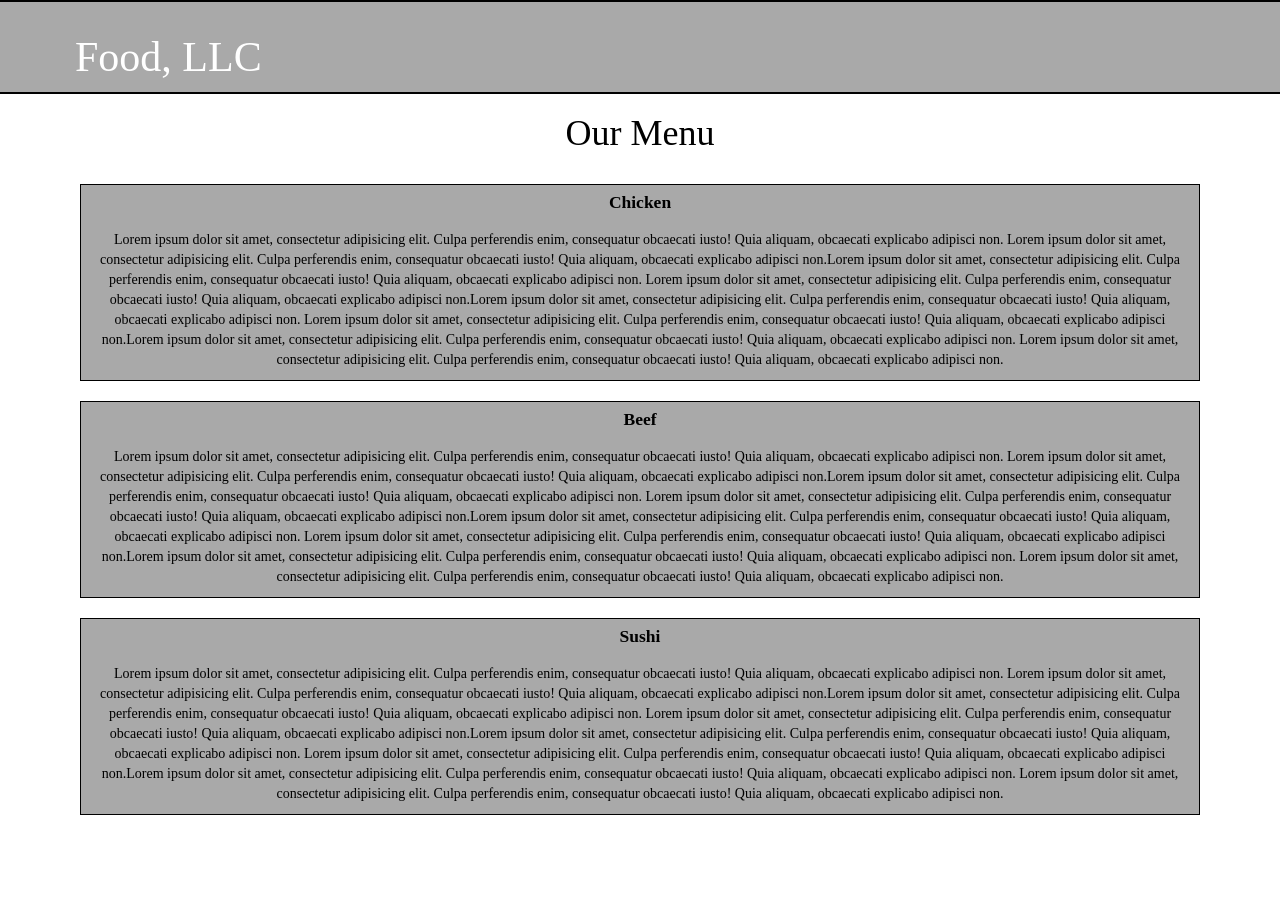
==== commit 3a5b12d4: "mod 3 solution" ====
--- a/index.html
+++ b/index.html
@@ -50,7 +50,7 @@
 		<section>
 		<div id="Chicken">Chicken</div>	
 		<p>
-			aaaaaaaaaaaaaaaaaaaaaaaaaaaaaaaaaaaaaaaaaaaaaaaaaaaaaaaaaaaaaaaaaaaaaaaaaaaaaaaaaaaaaaaaaaaaaaaaaaaaaaaaa			aaaaaaaaaaaaaaaaaaaaaaaaaaaaaaaaaaaaaaaaaaaaaaaaaaaaaaaaaaaaaaaaaaaaaaaaaaaaaaaaaaaaaaaaaaaaaaaaaaaaaaaaa			aaaaaaaaaaaaaaaaaaaaaaaaaaaaaaaaaaaaaaaaaaaaaaaaaaaaaaaaaaaaaaaaaaaaaaaaaaaaaaaaaaaaaaaaaaaaaaaaaaaaaaaaa			aaaaaaaaaaaaaaaaaaaaaaaaaaaaaaaaaaaaaaaaaaaaaaaaaaaaaaaaaaaaaaaaaaaaaaaaaaaaaaaaaaaaaaaaaaaaaaaaaaaaaaaaa			aaaaaaaaaaaaaaaaaaaaaaaaaaaaaaaaaaaaaaaaaaaaaaaaaaaaaaaaaaaaaaaaaaaaaaaaaaaaaaaaaaaaaaaaaaaaaaaaaaaaaaaaa			aaaaaaaaaaaaaaaaaaaaaaaaaaaaaaaaaaaaaaaaaaaaaaaaaaaaaaaaaaaaaaaaaaaaaaaaaaaaaaaaaaaaaaaaaaaaaaaaaaaaaaaaa			aaaaaaaaaaaaaaaaaaaaaaaaaaaaaaaaaaaaaaaaaaaaaaaaaaaaaaaaaaaaaaaaaaaaaaaaaaaaaaaaaaaaaaaaaaaaaaaaaaaaaaaaa			aaaaaaaaaaaaaaaaaaaaaaaaaaaaaaaaaaaaaaaaaaaaaaaaaaaaaaaaaaaaaaaaaaaaaaaaaaaaaaaaaaaaaaaaaaaaaaaaaaaaaaaaa			aaaaaaaaaaaaaaaaaaaaaaaaaaaaaaaaaaaaaaaaaaaaaaaaaaaaaaaaaaaaaaaaaaaaaaaaaaaaaaaaaaaaaaaaaaaaaaaaaaaaaaaaa			aaaaaaaaaaaaaaaaaaaaaaaaaaaaaaaaaaaaaaaaaaaaaaaaaaaaaaaaaaaaaaaaaaaaaaaaaaaaaaaaaaaaaaaaaaaaaaaaaaaaaaaaa			aaaaaaaaaaaaaaaaaaaaaaaaaaaaaaaaaaaaaaaaaaaaaaaaaaaaaaaaaaaaaaaaaaaaaaaaaaaaaaaaaaaaaaaaaaaaaaaaaaaaaaaaa			aaaaaaaaaaaaaaaaaaaaaaaaaaaaaaaaaaaaaaaaaaaaaaaaaaaaaaaaaaaaaaaaaaaaaaaaaaaaaaaaaaaaaaaaaaaaaaaaaaaaaaaaa			aaaaaaaaaaaaaaaaaaaaaaaaaaaaaaaaaaaaaaaaaaaaaaaaaaaaaaaaaaaaaaaaaaaaaaaaaaaaaaaaaaaaaaaaaaaaaaaaaaaaaaaaa			aaaaaaaaaaaaaaaaaaaaaaaaaaaaaaaaaaaaaaaaaaaaaaaaaaaaaaaaaaaaaaaaaaaaaaaaaaaaaaaaaaaaaaaaaaaaaaaaaaaaaaaaa			aaaaaaaaaaaaaaaaaaaaaaaaaaaaaaaaaaaaaaaaaaaaaaaaaaaaaaaaaaaaaaaaaaaaaaaaaaaaaaaaaaaaaaaaaaaaaaaaaaaaaaaaa
+			Lorem ipsum dolor sit amet, consectetur adipisicing elit. Culpa perferendis enim, consequatur obcaecati iusto! Quia aliquam, obcaecati explicabo adipisci non. Lorem ipsum dolor sit amet, consectetur adipisicing elit. Culpa perferendis enim, consequatur obcaecati iusto! Quia aliquam, obcaecati explicabo adipisci non.Lorem ipsum dolor sit amet, consectetur adipisicing elit. Culpa perferendis enim, consequatur obcaecati iusto! Quia aliquam, obcaecati explicabo adipisci non. Lorem ipsum dolor sit amet, consectetur adipisicing elit. Culpa perferendis enim, consequatur obcaecati iusto! Quia aliquam, obcaecati explicabo adipisci non.Lorem ipsum dolor sit amet, consectetur adipisicing elit. Culpa perferendis enim, consequatur obcaecati iusto! Quia aliquam, obcaecati explicabo adipisci non. Lorem ipsum dolor sit amet, consectetur adipisicing elit. Culpa perferendis enim, consequatur obcaecati iusto! Quia aliquam, obcaecati explicabo adipisci non.Lorem ipsum dolor sit amet, consectetur adipisicing elit. Culpa perferendis enim, consequatur obcaecati iusto! Quia aliquam, obcaecati explicabo adipisci non. Lorem ipsum dolor sit amet, consectetur adipisicing elit. Culpa perferendis enim, consequatur obcaecati iusto! Quia aliquam, obcaecati explicabo adipisci non.
 		</p>
 		</section>
 	</div>
@@ -60,7 +60,9 @@
 			Beef
 		</div>
 		<p>
-			aaaaaaaaaaaaaaaaaaaaaaaaaaaaaaaaaaaaaaaaaaaaaaaaaaaaaaaaaaaaaaaaaaaaaaaaaaaaaaaaaaaaaaaaaaaaaaaaaaaaaaaaa			aaaaaaaaaaaaaaaaaaaaaaaaaaaaaaaaaaaaaaaaaaaaaaaaaaaaaaaaaaaaaaaaaaaaaaaaaaaaaaaaaaaaaaaaaaaaaaaaaaaaaaaaa			aaaaaaaaaaaaaaaaaaaaaaaaaaaaaaaaaaaaaaaaaaaaaaaaaaaaaaaaaaaaaaaaaaaaaaaaaaaaaaaaaaaaaaaaaaaaaaaaaaaaaaaaa			aaaaaaaaaaaaaaaaaaaaaaaaaaaaaaaaaaaaaaaaaaaaaaaaaaaaaaaaaaaaaaaaaaaaaaaaaaaaaaaaaaaaaaaaaaaaaaaaaaaaaaaaa			aaaaaaaaaaaaaaaaaaaaaaaaaaaaaaaaaaaaaaaaaaaaaaaaaaaaaaaaaaaaaaaaaaaaaaaaaaaaaaaaaaaaaaaaaaaaaaaaaaaaaaaaa			aaaaaaaaaaaaaaaaaaaaaaaaaaaaaaaaaaaaaaaaaaaaaaaaaaaaaaaaaaaaaaaaaaaaaaaaaaaaaaaaaaaaaaaaaaaaaaaaaaaaaaaaa			aaaaaaaaaaaaaaaaaaaaaaaaaaaaaaaaaaaaaaaaaaaaaaaaaaaaaaaaaaaaaaaaaaaaaaaaaaaaaaaaaaaaaaaaaaaaaaaaaaaaaaaaa			aaaaaaaaaaaaaaaaaaaaaaaaaaaaaaaaaaaaaaaaaaaaaaaaaaaaaaaaaaaaaaaaaaaaaaaaaaaaaaaaaaaaaaaaaaaaaaaaaaaaaaaaa			aaaaaaaaaaaaaaaaaaaaaaaaaaaaaaaaaaaaaaaaaaaaaaaaaaaaaaaaaaaaaaaaaaaaaaaaaaaaaaaaaaaaaaaaaaaaaaaaaaaaaaaaa			aaaaaaaaaaaaaaaaaaaaaaaaaaaaaaaaaaaaaaaaaaaaaaaaaaaaaaaaaaaaaaaaaaaaaaaaaaaaaaaaaaaaaaaaaaaaaaaaaaaaaaaaa			aaaaaaaaaaaaaaaaaaaaaaaaaaaaaaaaaaaaaaaaaaaaaaaaaaaaaaaaaaaaaaaaaaaaaaaaaaaaaaaaaaaaaaaaaaaaaaaaaaaaaaaaa			aaaaaaaaaaaaaaaaaaaaaaaaaaaaaaaaaaaaaaaaaaaaaaaaaaaaaaaaaaaaaaaaaaaaaaaaaaaaaaaaaaaaaaaaaaaaaaaaaaaaaaaaa			aaaaaaaaaaaaaaaaaaaaaaaaaaaaaaaaaaaaaaaaaaaaaaaaaaaaaaaaaaaaaaaaaaaaaaaaaaaaaaaaaaaaaaaaaaaaaaaaaaaaaaaaa			aaaaaaaaaaaaaaaaaaaaaaaaaaaaaaaaaaaaaaaaaaaaaaaaaaaaaaaaaaaaaaaaaaaaaaaaaaaaaaaaaaaaaaaaaaaaaaaaaaaaaaaaa			aaaaaaaaaaaaaaaaaaaaaaaaaaaaaaaaaaaaaaaaaaaaaaaaaaaaaaaaaaaaaaaaaaaaaaaaaaaaaaaaaaaaaaaaaaaaaaaaaaaaaaaaa
+		    Lorem ipsum dolor sit amet, consectetur adipisicing elit. Culpa perferendis enim, consequatur obcaecati iusto! Quia aliquam, obcaecati explicabo adipisci non. Lorem ipsum dolor sit amet, consectetur adipisicing elit. Culpa perferendis enim, consequatur obcaecati iusto! Quia aliquam, obcaecati explicabo adipisci non.Lorem ipsum dolor sit amet, consectetur adipisicing elit. Culpa perferendis enim, consequatur obcaecati iusto! Quia aliquam, obcaecati explicabo adipisci non. Lorem ipsum dolor sit amet, consectetur adipisicing elit. Culpa perferendis enim, consequatur obcaecati iusto! Quia aliquam, obcaecati explicabo adipisci non.Lorem ipsum dolor sit amet, consectetur adipisicing elit. Culpa perferendis enim, consequatur obcaecati iusto! Quia aliquam, obcaecati explicabo adipisci non. Lorem ipsum dolor sit amet, consectetur adipisicing elit. Culpa perferendis enim, consequatur obcaecati iusto! Quia aliquam, obcaecati explicabo adipisci non.Lorem ipsum dolor sit amet, consectetur adipisicing elit. Culpa perferendis enim, consequatur obcaecati iusto! Quia aliquam, obcaecati explicabo adipisci non. Lorem ipsum dolor sit amet, consectetur adipisicing elit. Culpa perferendis enim, consequatur obcaecati iusto! Quia aliquam, obcaecati explicabo adipisci non.
+
+
 		</p>
 		</section>
 	</div>
@@ -70,8 +72,7 @@
 			Sushi
 		</div>
 		<p>
-			aaaaaaaaaaaaaaaaaaaaaaaaaaaaaaaaaaaaaaaaaaaaaaaaaaaaaaaaaaaaaaaaaaaaaaaaaaaaaaaaaaaaaaaaaaaaaaaaaaaaaaaaa			aaaaaaaaaaaaaaaaaaaaaaaaaaaaaaaaaaaaaaaaaaaaaaaaaaaaaaaaaaaaaaaaaaaaaaaaaaaaaaaaaaaaaaaaaaaaaaaaaaaaaaaaa			aaaaaaaaaaaaaaaaaaaaaaaaaaaaaaaaaaaaaaaaaaaaaaaaaaaaaaaaaaaaaaaaaaaaaaaaaaaaaaaaaaaaaaaaaaaaaaaaaaaaaaaaa			aaaaaaaaaaaaaaaaaaaaaaaaaaaaaaaaaaaaaaaaaaaaaaaaaaaaaaaaaaaaaaaaaaaaaaaaaaaaaaaaaaaaaaaaaaaaaaaaaaaaaaaaa			aaaaaaaaaaaaaaaaaaaaaaaaaaaaaaaaaaaaaaaaaaaaaaaaaaaaaaaaaaaaaaaaaaaaaaaaaaaaaaaaaaaaaaaaaaaaaaaaaaaaaaaaa			aaaaaaaaaaaaaaaaaaaaaaaaaaaaaaaaaaaaaaaaaaaaaaaaaaaaaaaaaaaaaaaaaaaaaaaaaaaaaaaaaaaaaaaaaaaaaaaaaaaaaaaaa			aaaaaaaaaaaaaaaaaaaaaaaaaaaaaaaaaaaaaaaaaaaaaaaaaaaaaaaaaaaaaaaaaaaaaaaaaaaaaaaaaaaaaaaaaaaaaaaaaaaaaaaaa			aaaaaaaaaaaaaaaaaaaaaaaaaaaaaaaaaaaaaaaaaaaaaaaaaaaaaaaaaaaaaaaaaaaaaaaaaaaaaaaaaaaaaaaaaaaaaaaaaaaaaaaaa			aaaaaaaaaaaaaaaaaaaaaaaaaaaaaaaaaaaaaaaaaaaaaaaaaaaaaaaaaaaaaaaaaaaaaaaaaaaaaaaaaaaaaaaaaaaaaaaaaaaaaaaaa			aaaaaaaaaaaaaaaaaaaaaaaaaaaaaaaaaaaaaaaaaaaaaaaaaaaaaaaaaaaaaaaaaaaaaaaaaaaaaaaaaaaaaaaaaaaaaaaaaaaaaaaaa			aaaaaaaaaaaaaaaaaaaaaaaaaaaaaaaaaaaaaaaaaaaaaaaaaaaaaaaaaaaaaaaaaaaaaaaaaaaaaaaaaaaaaaaaaaaaaaaaaaaaaaaaa			aaaaaaaaaaaaaaaaaaaaaaaaaaaaaaaaaaaaaaaaaaaaaaaaaaaaaaaaaaaaaaaaaaaaaaaaaaaaaaaaaaaaaaaaaaaaaaaaaaaaaaaaa			aaaaaaaaaaaaaaaaaaaaaaaaaaaaaaaaaaaaaaaaaaaaaaaaaaaaaaaaaaaaaaaaaaaaaaaaaaaaaaaaaaaaaaaaaaaaaaaaaaaaaaaaa			aaaaaaaaaaaaaaaaaaaaaaaaaaaaaaaaaaaaaaaaaaaaaaaaaaaaaaaaaaaaaaaaaaaaaaaaaaaaaaaaaaaaaaaaaaaaaaaaaaaaaaaaa			aaaaaaaaaaaaaaaaaaaaaaaaaaaaaaaaaaaaaaaaaaaaaaaaaaaaaaaaaaaaaaaaaaaaaaaaaaaaaaaaaaaaaaaaaaaaaaaaaaaaaaaaa
-		</p>
+			Lorem ipsum dolor sit amet, consectetur adipisicing elit. Culpa perferendis enim, consequatur obcaecati iusto! Quia aliquam, obcaecati explicabo adipisci non. Lorem ipsum dolor sit amet, consectetur adipisicing elit. Culpa perferendis enim, consequatur obcaecati iusto! Quia aliquam, obcaecati explicabo adipisci non.Lorem ipsum dolor sit amet, consectetur adipisicing elit. Culpa perferendis enim, consequatur obcaecati iusto! Quia aliquam, obcaecati explicabo adipisci non. Lorem ipsum dolor sit amet, consectetur adipisicing elit. Culpa perferendis enim, consequatur obcaecati iusto! Quia aliquam, obcaecati explicabo adipisci non.Lorem ipsum dolor sit amet, consectetur adipisicing elit. Culpa perferendis enim, consequatur obcaecati iusto! Quia aliquam, obcaecati explicabo adipisci non. Lorem ipsum dolor sit amet, consectetur adipisicing elit. Culpa perferendis enim, consequatur obcaecati iusto! Quia aliquam, obcaecati explicabo adipisci non.Lorem ipsum dolor sit amet, consectetur adipisicing elit. Culpa perferendis enim, consequatur obcaecati iusto! Quia aliquam, obcaecati explicabo adipisci non. Lorem ipsum dolor sit amet, consectetur adipisicing elit. Culpa perferendis enim, consequatur obcaecati iusto! Quia aliquam, obcaecati explicabo adipisci non.	</p>
 		</section>
 	</div>
 	</div>
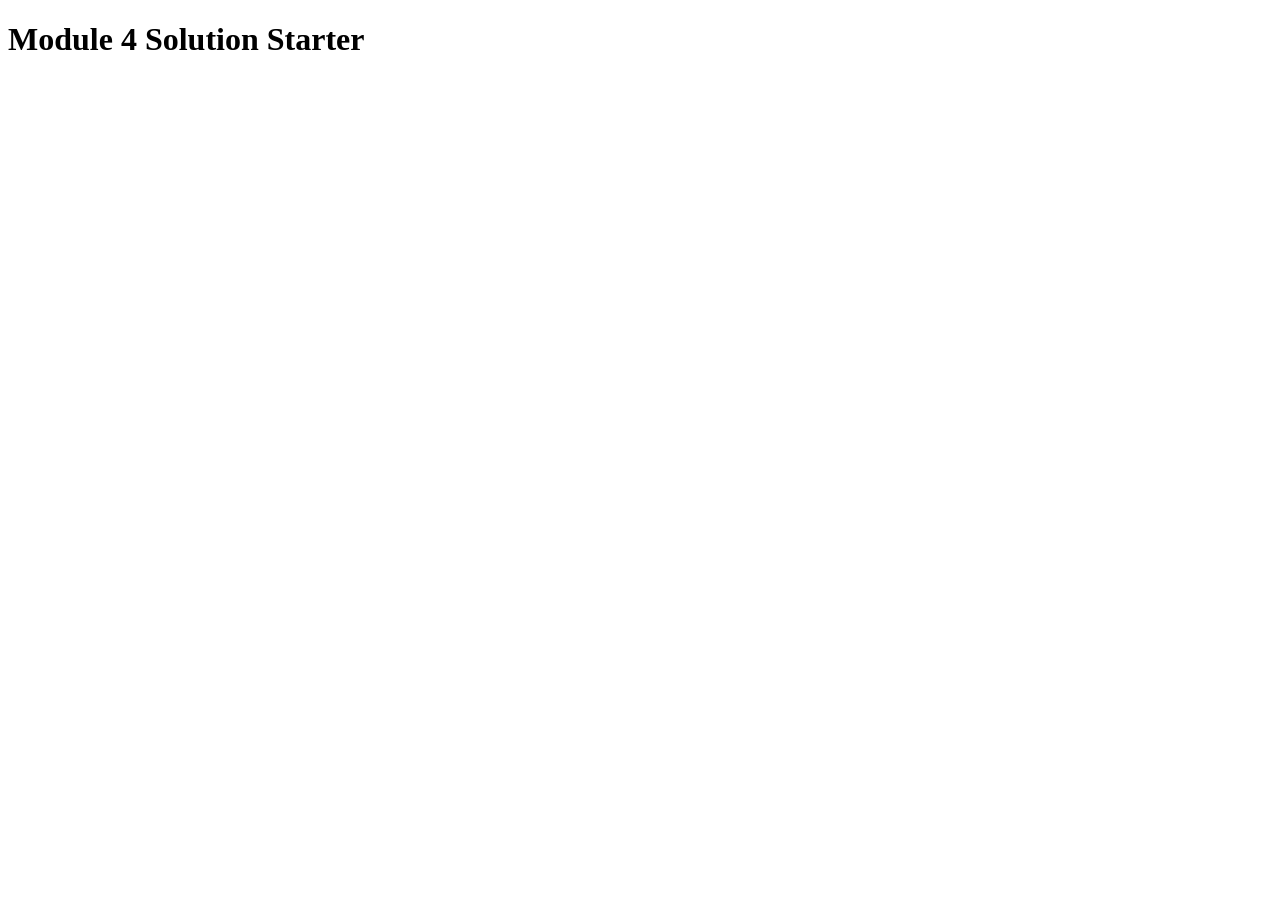
==== commit 01829b55: "mod 4 solution" ====
--- a/index.html
+++ b/index.html
@@ -1,84 +1,16 @@
 <!DOCTYPE html>
 <html>
 <head>
-	<meta charset="utf-8">
-	<link rel="stylesheet" href="css/bootstrap.min.css">
-    <link rel="stylesheet" href="css/styles.css">
-	
-	<title>Module 3 Solution</title>
+  <meta charset="utf-8">
+  <title>Module 4 Solution Starter</title>
+  <script>
+    var names = []; // DO NOT REMOVE
+  </script>
+  <script src="SpeakHello.js"></script>
+  <script src="SpeakGoodBye.js"></script>
+  <script src="script.js"></script>
 </head>
 <body>
-    <header class="nav-header">
-    <nav id="header-nav" class="navbar navbar-default">
-      <div class="container">
-        <div class="navbar-header">
-          <div class="navbar-brand">
-            <p class="nav-brand">Food, LLC</p>
-          </div>
-
-          <button type="button" class="navbar-toggle collapsed" data-toggle="collapse" data-target="#collapsable-nav" aria-expanded="true">
-            <span class="sr-only">Toggle navigation</span>
-            <span class="icon-bar"></span>
-            <span class="icon-bar"></span>
-            <span class="icon-bar"></span>
-          </button>
-        </div>
-        
-        <div id="collapsable-nav" class="collapse navbar-collapse">
-           <ul id="nav-list" class="nav navbar-nav navbar-right visible-xs">
-            <li class="text-center">
-              <a href="#Chicken-div"><p class="item">Chicken</p></a>
-              <hr class="visible-xs">
-            </li>            
-            <li class="text-center biryani-item">
-              <a href="#Beef-div"><p class="item">Beef</p></a>
-              <hr class="visible-xs">
-            </li>
-            <li class="text-center chingri-item">
-              <a href="#Sushi-div"><p class="item">Sushi</p></a>
-            </li>
-          </ul> 
-        </div>
-      </div>
-    </nav>
-  	</header>
-
-	<h1 class="text-center">Our Menu</h1>
-
-	<div class="row container container-fluid">
-	<div class="col-md-12 col-sm-12 col-xs-12" id="Chicken-div">
-		<section>
-		<div id="Chicken">Chicken</div>	
-		<p>
-			Lorem ipsum dolor sit amet, consectetur adipisicing elit. Culpa perferendis enim, consequatur obcaecati iusto! Quia aliquam, obcaecati explicabo adipisci non. Lorem ipsum dolor sit amet, consectetur adipisicing elit. Culpa perferendis enim, consequatur obcaecati iusto! Quia aliquam, obcaecati explicabo adipisci non.Lorem ipsum dolor sit amet, consectetur adipisicing elit. Culpa perferendis enim, consequatur obcaecati iusto! Quia aliquam, obcaecati explicabo adipisci non. Lorem ipsum dolor sit amet, consectetur adipisicing elit. Culpa perferendis enim, consequatur obcaecati iusto! Quia aliquam, obcaecati explicabo adipisci non.Lorem ipsum dolor sit amet, consectetur adipisicing elit. Culpa perferendis enim, consequatur obcaecati iusto! Quia aliquam, obcaecati explicabo adipisci non. Lorem ipsum dolor sit amet, consectetur adipisicing elit. Culpa perferendis enim, consequatur obcaecati iusto! Quia aliquam, obcaecati explicabo adipisci non.Lorem ipsum dolor sit amet, consectetur adipisicing elit. Culpa perferendis enim, consequatur obcaecati iusto! Quia aliquam, obcaecati explicabo adipisci non. Lorem ipsum dolor sit amet, consectetur adipisicing elit. Culpa perferendis enim, consequatur obcaecati iusto! Quia aliquam, obcaecati explicabo adipisci non.
-		</p>
-		</section>
-	</div>
-	<div class="col-md-12 col-sm-12 col-xs-12" id="Beef-div">
-		<section>
-		<div id="Beef">
-			Beef
-		</div>
-		<p>
-		    Lorem ipsum dolor sit amet, consectetur adipisicing elit. Culpa perferendis enim, consequatur obcaecati iusto! Quia aliquam, obcaecati explicabo adipisci non. Lorem ipsum dolor sit amet, consectetur adipisicing elit. Culpa perferendis enim, consequatur obcaecati iusto! Quia aliquam, obcaecati explicabo adipisci non.Lorem ipsum dolor sit amet, consectetur adipisicing elit. Culpa perferendis enim, consequatur obcaecati iusto! Quia aliquam, obcaecati explicabo adipisci non. Lorem ipsum dolor sit amet, consectetur adipisicing elit. Culpa perferendis enim, consequatur obcaecati iusto! Quia aliquam, obcaecati explicabo adipisci non.Lorem ipsum dolor sit amet, consectetur adipisicing elit. Culpa perferendis enim, consequatur obcaecati iusto! Quia aliquam, obcaecati explicabo adipisci non. Lorem ipsum dolor sit amet, consectetur adipisicing elit. Culpa perferendis enim, consequatur obcaecati iusto! Quia aliquam, obcaecati explicabo adipisci non.Lorem ipsum dolor sit amet, consectetur adipisicing elit. Culpa perferendis enim, consequatur obcaecati iusto! Quia aliquam, obcaecati explicabo adipisci non. Lorem ipsum dolor sit amet, consectetur adipisicing elit. Culpa perferendis enim, consequatur obcaecati iusto! Quia aliquam, obcaecati explicabo adipisci non.
-
-
-		</p>
-		</section>
-	</div>
-	<div class="col-md-12 col-sm-12 col-xs-12" id="Sushi-div">
-		<section>
-		<div id="Sushi">
-			Sushi
-		</div>
-		<p>
-			Lorem ipsum dolor sit amet, consectetur adipisicing elit. Culpa perferendis enim, consequatur obcaecati iusto! Quia aliquam, obcaecati explicabo adipisci non. Lorem ipsum dolor sit amet, consectetur adipisicing elit. Culpa perferendis enim, consequatur obcaecati iusto! Quia aliquam, obcaecati explicabo adipisci non.Lorem ipsum dolor sit amet, consectetur adipisicing elit. Culpa perferendis enim, consequatur obcaecati iusto! Quia aliquam, obcaecati explicabo adipisci non. Lorem ipsum dolor sit amet, consectetur adipisicing elit. Culpa perferendis enim, consequatur obcaecati iusto! Quia aliquam, obcaecati explicabo adipisci non.Lorem ipsum dolor sit amet, consectetur adipisicing elit. Culpa perferendis enim, consequatur obcaecati iusto! Quia aliquam, obcaecati explicabo adipisci non. Lorem ipsum dolor sit amet, consectetur adipisicing elit. Culpa perferendis enim, consequatur obcaecati iusto! Quia aliquam, obcaecati explicabo adipisci non.Lorem ipsum dolor sit amet, consectetur adipisicing elit. Culpa perferendis enim, consequatur obcaecati iusto! Quia aliquam, obcaecati explicabo adipisci non. Lorem ipsum dolor sit amet, consectetur adipisicing elit. Culpa perferendis enim, consequatur obcaecati iusto! Quia aliquam, obcaecati explicabo adipisci non.	</p>
-		</section>
-	</div>
-	</div>
-
-	<script src="js/jquery-2.1.4.min.js"></script>
-	<script src="js/bootstrap.min.js"></script>
-  	<script src="js/script.js"></script>
+  <h1>Module 4 Solution Starter</h1>
 </body>
 </html>
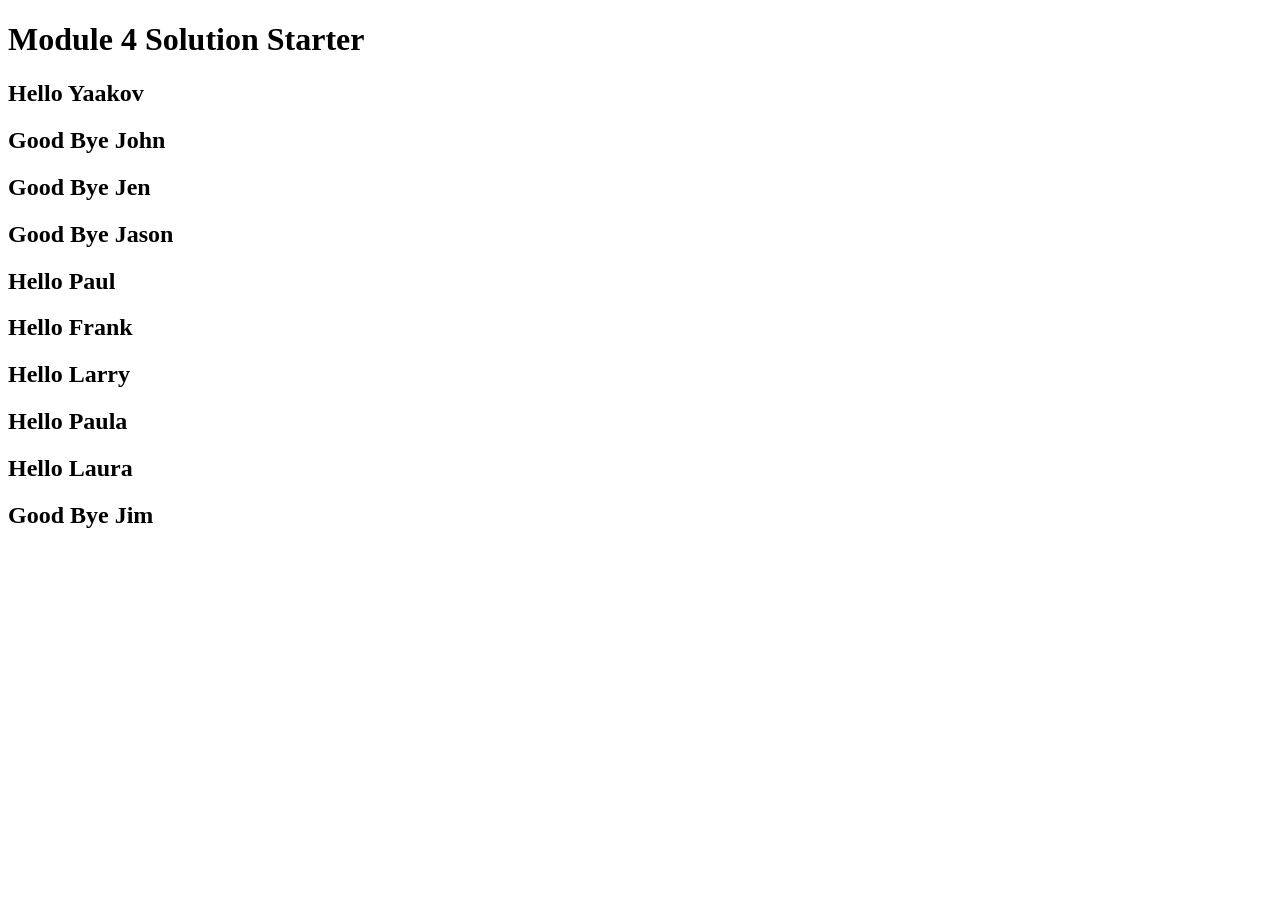
==== commit 9d24ee09: "mod 4 solution" ====
--- a/index.html
+++ b/index.html
@@ -4,7 +4,7 @@
   <meta charset="utf-8">
   <title>Module 4 Solution Starter</title>
   <script>
-    var names = []; // DO NOT REMOVE
+    var names = ["Yaakov", "John", "Jen", "Jason", "Paul", "Frank", "Larry", "Paula", "Laura", "Jim"]; // DO NOT REMOVE
   </script>
   <script src="SpeakHello.js"></script>
   <script src="SpeakGoodBye.js"></script>
@@ -12,5 +12,15 @@
 </head>
 <body>
   <h1>Module 4 Solution Starter</h1>
+  <h2>Hello Yaakov</h2>
+  <h2>Good Bye John</h2>
+   <h2>Good Bye Jen</h2>
+	<h2>Good Bye Jason</h2>
+	<h2>Hello Paul</h2>
+	<h2>Hello Frank</h2>
+	<h2>Hello Larry</h2>
+	<h2>Hello Paula</h2>
+	<h2>Hello Laura</h2>
+	<h2>Good Bye Jim</h2>
 </body>
 </html>
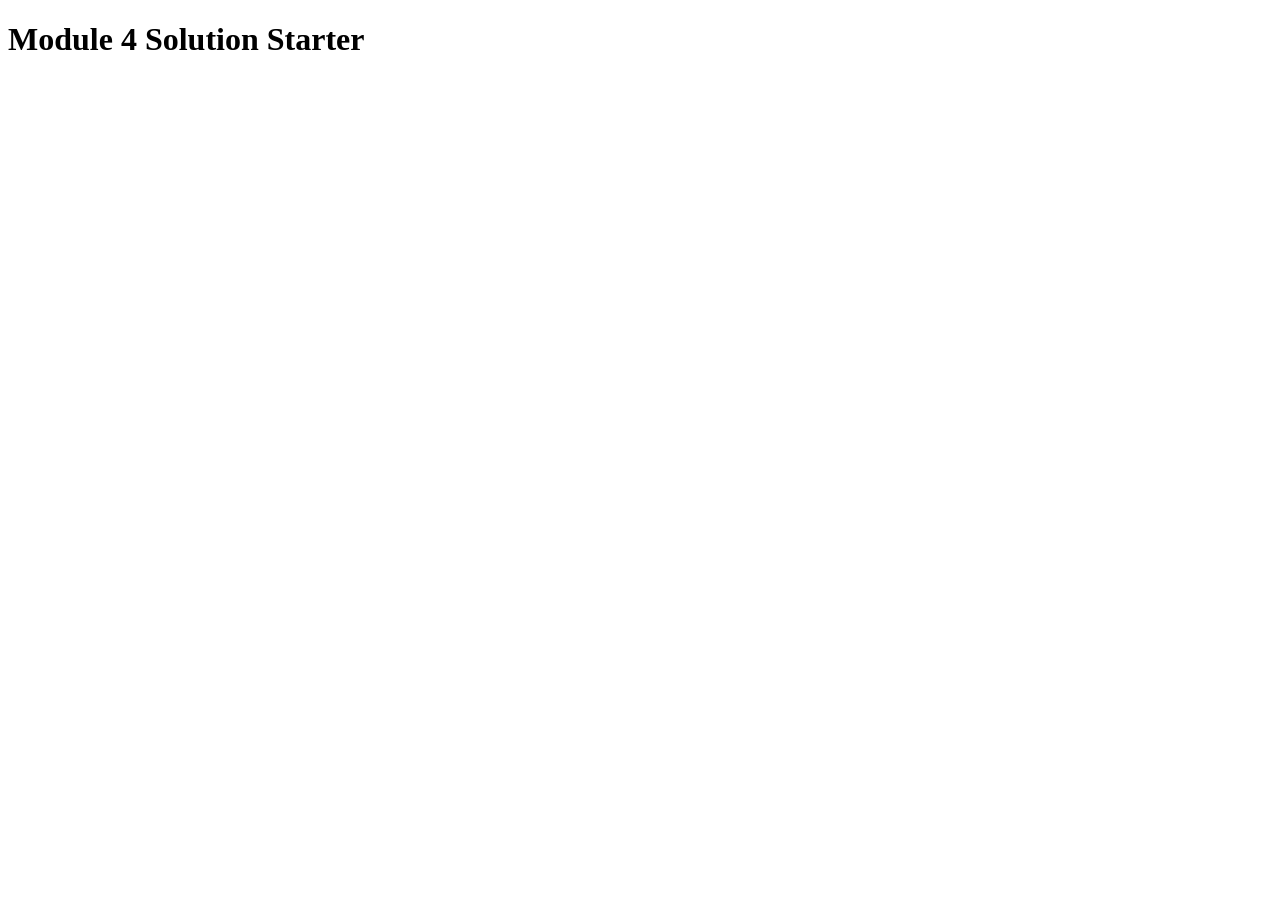
==== commit 48ff5fff: "mod 4 solution" ====
--- a/index.html
+++ b/index.html
@@ -12,15 +12,5 @@
 </head>
 <body>
   <h1>Module 4 Solution Starter</h1>
-  <h2>Hello Yaakov</h2>
-  <h2>Good Bye John</h2>
-   <h2>Good Bye Jen</h2>
-	<h2>Good Bye Jason</h2>
-	<h2>Hello Paul</h2>
-	<h2>Hello Frank</h2>
-	<h2>Hello Larry</h2>
-	<h2>Hello Paula</h2>
-	<h2>Hello Laura</h2>
-	<h2>Good Bye Jim</h2>
 </body>
 </html>
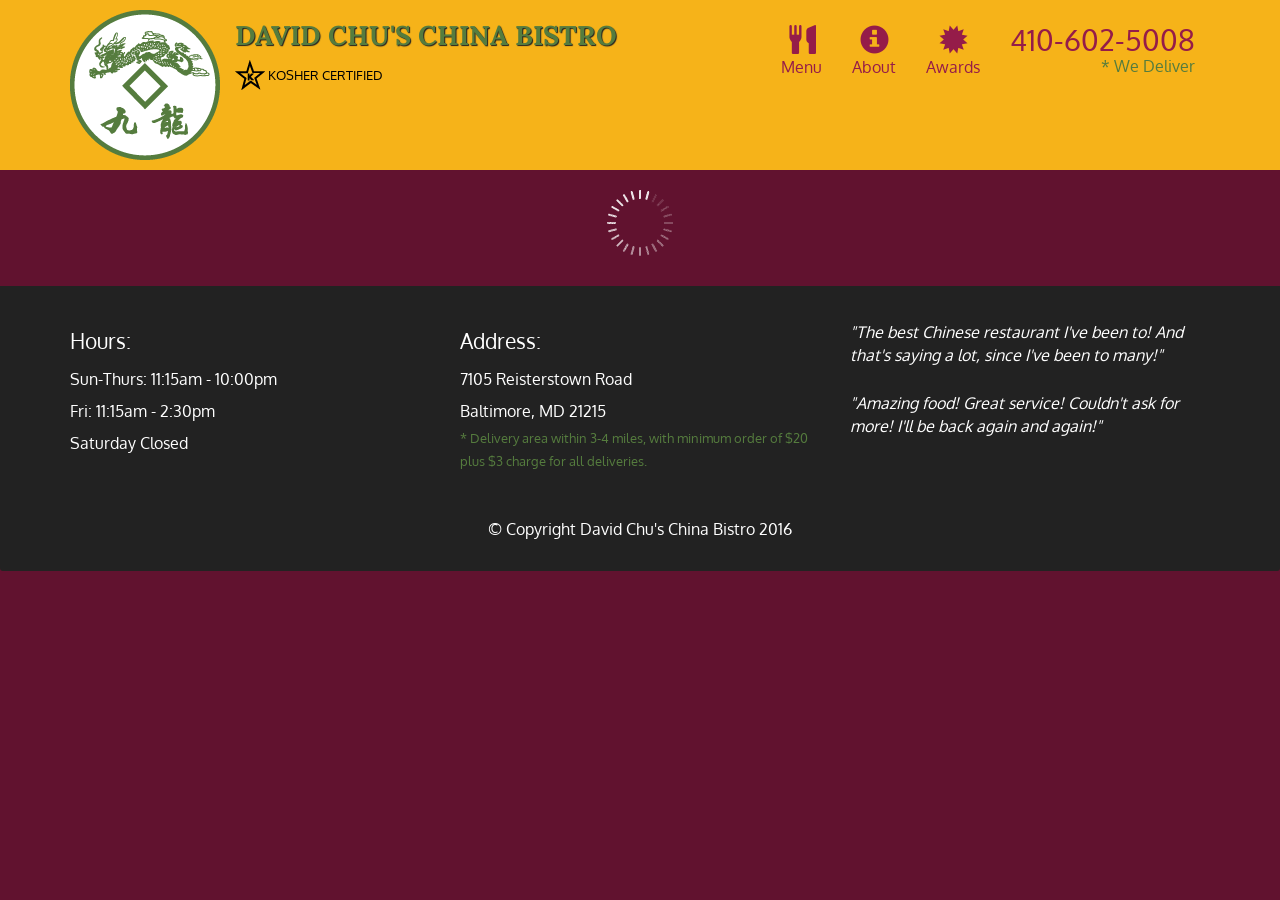
==== commit 20e1bfe1: "mod 5 solution" ====
--- a/index.html
+++ b/index.html
@@ -1,16 +1,108 @@
-<!DOCTYPE html>
-<html>
-<head>
-  <meta charset="utf-8">
-  <title>Module 4 Solution Starter</title>
-  <script>
-    var names = ["Yaakov", "John", "Jen", "Jason", "Paul", "Frank", "Larry", "Paula", "Laura", "Jim"]; // DO NOT REMOVE
-  </script>
-  <script src="SpeakHello.js"></script>
-  <script src="SpeakGoodBye.js"></script>
-  <script src="script.js"></script>
-</head>
+<!doctype html>
+<html lang="en">
+  <head>
+    <meta charset="utf-8">
+    <meta http-equiv="X-UA-Compatible" content="IE=edge">
+    <meta name="viewport" content="width=device-width, initial-scale=1">
+    <title>David Chu's China Bistro</title>
+    <link rel="stylesheet" href="css/bootstrap.min.css">
+    <link rel="stylesheet" href="css/styles.css">
+    <link href='https://fonts.googleapis.com/css?family=Oxygen:400,300,700' rel='stylesheet' type='text/css'>
+    <link href='https://fonts.googleapis.com/css?family=Lora' rel='stylesheet' type='text/css'>
+  </head>
 <body>
-  <h1>Module 4 Solution Starter</h1>
+  <header>
+    <nav id="header-nav" class="navbar navbar-default">
+      <div class="container">
+        <div class="navbar-header">
+          <a href="index.html" class="pull-left visible-md visible-lg">
+            <div id="logo-img" alt="Logo image"></div>
+          </a>
+
+          <div class="navbar-brand">
+            <a href="index.html"><h1>David Chu's China Bistro</h1></a>
+            <p>
+              <img src="images/star-k-logo.png" alt="Kosher certification">
+              <span>Kosher Certified</span>
+            </p>
+          </div>
+
+          <button id="navbarToggle" type="button" class="navbar-toggle collapsed" data-toggle="collapse" data-target="#collapsable-nav" aria-expanded="false">
+            <span class="sr-only">Toggle navigation</span>
+            <span class="icon-bar"></span>
+            <span class="icon-bar"></span>
+            <span class="icon-bar"></span>
+          </button>
+        </div>
+        
+        <div id="collapsable-nav" class="collapse navbar-collapse">
+           <ul id="nav-list" class="nav navbar-nav navbar-right">
+            <li id="navHomeButton" class="visible-xs active">
+              <a href="index.html">
+                <span class="glyphicon glyphicon-home"></span> Home</a>
+            </li>
+            <li id="navMenuButton">
+              <a href="#" onclick="$dc.loadMenuCategories();">
+                <span class="glyphicon glyphicon-cutlery"></span><br class="hidden-xs"> Menu</a>
+            </li>
+            <li>
+              <a href="#">
+                <span class="glyphicon glyphicon-info-sign"></span><br class="hidden-xs"> About</a>
+            </li>
+            <li>
+              <a href="#">
+                <span class="glyphicon glyphicon-certificate"></span><br class="hidden-xs"> Awards</a>
+            </li>
+            <li id="phone" class="hidden-xs">
+              <a href="tel:410-602-5008">
+                <span>410-602-5008</span></a><div>* We Deliver</div>
+            </li>
+          </ul><!-- #nav-list -->
+        </div><!-- .collapse .navbar-collapse -->
+      </div><!-- .container -->
+    </nav><!-- #header-nav -->
+  </header>
+
+  <div id="call-btn" class="visible-xs">
+    <a class="btn" href="tel:410-602-5008">
+    <span class="glyphicon glyphicon-earphone"></span>
+    410-602-5008
+    </a>
+  </div>
+  <div id="xs-deliver" class="text-center visible-xs">* We Deliver</div>
+
+  <div id="main-content" class="container"></div>
+
+  <footer class="panel-footer">
+    <div class="container">
+      <div class="row">
+        <section id="hours" class="col-sm-4">
+          <span>Hours:</span><br>
+          Sun-Thurs: 11:15am - 10:00pm<br>
+          Fri: 11:15am - 2:30pm<br>
+          Saturday Closed
+          <hr class="visible-xs">
+        </section>
+        <section id="address" class="col-sm-4">
+          <span>Address:</span><br>
+          7105 Reisterstown Road<br>
+          Baltimore, MD 21215
+          <p>* Delivery area within 3-4 miles, with minimum order of $20 plus $3 charge for all deliveries.</p>
+          <hr class="visible-xs">
+        </section>
+        <section id="testimonials" class="col-sm-4">
+          <p>"The best Chinese restaurant I've been to! And that's saying a lot, since I've been to many!"</p>
+          <p>"Amazing food! Great service! Couldn't ask for more! I'll be back again and again!"</p>
+        </section>
+      </div>
+      <div class="text-center">&copy; Copyright David Chu's China Bistro 2016</div>
+    </div>
+  </footer>
+
+  <!-- jQuery (Bootstrap JS plugins depend on it) -->
+  <script src="js/jquery-2.1.4.min.js"></script>
+  <script src="js/bootstrap.min.js"></script>
+  <script src="js/ajax-utils.js"></script>
+  <script src="js/script.js"></script>
 </body>
 </html>
--- a/css/styles.css
+++ b/css/styles.css
@@ -0,0 +1,375 @@
+body {
+  font-size: 16px;
+  color: #fff;
+  background-color: #61122f;
+  font-family: 'Oxygen', sans-serif;
+}
+
+/** HEADER **/
+#header-nav {
+  background-color: #f6b319;
+  border-radius: 0;
+  border: 0;
+}
+
+#logo-img {
+  background: url('../images/restaurant-logo_large.png') no-repeat;
+  width: 150px;
+  height: 150px;
+  margin: 10px 15px 10px 0;
+}
+
+.navbar-brand {
+  padding-top: 25px;
+}
+.navbar-brand h1 { /* Restaurant name */
+  font-family: 'Lora', serif;
+  color: #557c3e;
+  font-size: 1.5em;
+  text-transform: uppercase;
+  font-weight: bold;
+  text-shadow: 1px 1px 1px #222;
+  margin-top: 0;
+  margin-bottom: 0;
+  line-height: .75;
+}
+.navbar-brand a:hover, .navbar-brand a:focus {
+  text-decoration: none;
+}
+.navbar-brand p { /* Kosher cert */
+  color: #000;
+  text-transform: uppercase;
+  font-size: .7em;
+  margin-top: 15px;
+}
+.navbar-brand p span { /* Star-K */
+  vertical-align: middle;
+}
+
+#nav-list {
+  margin-top: 10px;
+}
+#nav-list a {
+  color: #951C49;
+  text-align: center;
+}
+#nav-list a:hover {
+  background: #E7E7E7;
+}
+#nav-list a span {
+  font-size: 1.8em;
+}
+
+#phone {
+  margin-top: 5px;
+}
+#phone a { /* Phone number */
+  text-align: right;
+  padding-bottom: 0;
+}
+#phone div { /* We Deliver */
+  color: #557c3e;
+  text-align: right;
+  padding-right: 15px;
+}
+
+.navbar-header button.navbar-toggle, .navbar-header .icon-bar {
+  border: 1px solid #61122f;
+}
+.navbar-header button.navbar-toggle {
+  clear: both;
+  margin-top: -30px;
+}
+/* END HEADER */
+
+/* FOOTER */
+.panel-footer {
+  margin-top: 30px;
+  padding-top: 35px;
+  padding-bottom: 30px;
+  background-color: #222;
+  border-top: 0;
+}
+.panel-footer div.row {
+  margin-bottom: 35px;
+}
+#hours, #address {
+  line-height: 2;
+}
+#hours > span, #address > span {
+  font-size: 1.3em;
+}
+#address p {
+  color: #557c3e;
+  font-size: .8em;
+  line-height: 1.8;
+}
+#testimonials {
+  font-style: italic;
+}
+#testimonials p:nth-child(2) {
+  margin-top: 25px;
+}
+/* END FOOTER */
+
+
+
+/* HOME PAGE */
+.container .jumbotron {
+  box-shadow: 0 0 50px #3F0C1F;
+  border: 2px solid #3F0C1F;
+}
+
+#menu-tile, #specials-tile, #map-tile {
+  height: 250px;
+  width: 100%;
+  margin-bottom: 15px;
+  position: relative;
+  border: 2px solid #3F0C1F;
+  overflow: hidden;
+}
+#menu-tile:hover, #specials-tile:hover, #map-tile:hover {
+  box-shadow: 0 1px 5px 1px #cccccc;
+}
+#menu-tile {
+  background: url('../images/menu-tile.jpg') no-repeat;
+  background-position: center;
+}
+#specials-tile {
+  background: url('../images/specials-tile.jpg') no-repeat;
+  background-position: center;
+}
+#menu-tile span, #specials-tile span, #map-tile span {
+  position: absolute;
+  bottom: 0;
+  right: 0;
+  width: 100%;
+  text-align: center;
+  font-size: 1.6em;
+  text-transform: uppercase;
+  background-color: #000;
+  color: #fff;
+  opacity: .8;
+}
+/* END HOME PAGE */
+
+/* MENU CATEGORIES PAGE */
+.category-tile { 
+  position: relative;
+  border: 2px solid #3F0C1F;
+  overflow: hidden;
+  width: 200px;
+  height: 200px;
+  margin: 0 auto 15px;
+}
+.category-tile span {
+  position: absolute;
+  bottom: 0;
+  right: 0;
+  width: 100%;
+  text-align: center;
+  font-size: 1.2em;
+  text-transform: uppercase;
+  background-color: #000;
+  color: #fff;
+  opacity: .8;
+}
+.category-tile:hover {
+  box-shadow: 0 1px 5px 1px #cccccc;
+}
+
+#menu-categories-title + div {
+  margin-bottom: 50px;
+}
+/* END MENU CATEGORIES PAGE */
+
+/* SINGLE CATEGORY PAGE */
+.menu-item-tile {
+  margin-bottom: 25px;
+}
+.menu-item-tile hr {
+  width: 80%;
+}
+.menu-item-tile .menu-item-price {
+  font-size: 1.1em;
+  text-align: right;
+  margin-top: -15px;
+  margin-right: -15px;
+}
+.menu-item-tile .menu-item-price span {
+  font-size: .6em;
+}
+.menu-item-photo {
+  position: relative;
+  border: 2px solid #3F0C1F; 
+  overflow: hidden;
+  padding: 0;
+  margin-right: -15px;
+  margin-left: auto;
+  margin-bottom: 20px;
+  max-width: 250px;
+}
+.menu-item-photo div {
+  position: absolute;
+  bottom: 0;
+  right: 0;
+  width: 80px;
+  background-color: #557c3e;
+  text-align: center;
+}
+.menu-item-description {
+  padding-right: 30px;
+}
+h3.menu-item-title {
+  margin: 0 0 10px;
+}
+.menu-item-details {
+  font-size: .9em;
+  font-style: italic;
+}
+/* END SINGLE CATEGORY PAGE */
+
+
+/********** Large devices only **********/
+@media (min-width: 1200px) {
+  .container .jumbotron {
+    background: url('../images/jumbotron_1200.jpg') no-repeat;
+    height: 675px;
+  }
+}
+
+/********** Medium devices only **********/
+@media (min-width: 992px) and (max-width: 1199px) {
+  /* Header */
+  #logo-img {
+    background: url('../images/restaurant-logo_medium.png') no-repeat;
+    width: 100px;
+    height: 100px;
+    margin: 5px 5px 5px 0;
+  }
+  /* End Header */
+
+  /* Home Page */
+  .container .jumbotron {
+    background: url('../images/jumbotron_992.jpg') no-repeat;
+    height: 558px;
+  }
+  /* End Home Page */
+}
+
+/********** Small devices only **********/
+@media (min-width: 768px) and (max-width: 991px) {
+  /* Home Page */
+  .container .jumbotron {
+    background: url('../images/jumbotron_768.jpg') no-repeat;
+    height: 432px;
+  }
+  /* End Home Page */
+}
+
+/********** Extra small devices only **********/
+@media (max-width: 767px) {
+  /* Header */
+  .navbar-brand {
+    padding-top: 10px;
+    height: 80px;
+  }
+  .navbar-brand h1 { /* Restaurant name */
+    padding-top: 10px;
+    font-size: 5vw; /* 1vw = 1% of viewport width */
+  }
+  .navbar-brand p { /* Kosher cert */
+    font-size: .6em;
+    margin-top: 12px;
+  }
+  .navbar-brand p img { /* Star-K */
+    height: 20px;
+  }
+
+  #collapsable-nav a { /* Collapsed nav menu text */
+    font-size: 1.2em;
+  }
+  #collapsable-nav a span { /* Collapsed nav menu glyph */
+    font-size: 1em;
+    margin-right: 5px;
+  }
+
+  #call-btn > a {
+    font-size: 1.5em;
+    display: block;
+    margin: 0 20px;
+    padding: 10px;
+    border: 2px solid #fff;
+    background-color: #f6b319;
+    color: #951c49;
+  }
+  #xs-deliver {
+    margin-top: 5px;
+    font-size: .7em;
+    letter-spacing: .1em;
+    text-transform: uppercase;
+  }
+  /* End Header */
+
+  /* Footer */
+  .panel-footer section {
+    margin-bottom: 30px;
+    text-align: center;
+  }
+  .panel-footer section:nth-child(3) {
+    margin-bottom: 0; /* margin already exists on the whole row */
+  }
+  .panel-footer section hr {
+    width: 50%;
+  }
+  /* End Footer */
+
+  /* Home Page */
+  .container .jumbotron {
+    margin-top: 30px;
+    padding: 0;
+  }
+  #menu-tile, #specials-tile {
+    width: 360px;
+    margin: 0 auto 15px;
+  }
+
+  .menu-item-photo {
+    margin-right: auto;
+  }
+  .menu-item-tile .menu-item-price {
+    text-align: center;
+  }
+  .menu-item-description {
+    text-align: center;;
+  }
+}
+
+
+/********** Super extra small devices Only :-) (e.g., iPhone 4) **********/
+@media (max-width: 479px) {
+  /* Header */
+  .navbar-brand h1 { /* Restaurant name */
+    padding-top: 5px;
+    font-size: 6vw;
+  }
+  /* End Header */
+  
+  /* Home page */
+  #menu-tile, #specials-tile {
+    width: 280px;
+    margin: 0 auto 15px;
+  }
+
+  .col-xxs-12 {
+    position: relative;
+    min-height: 1px;
+    padding-right: 15px;
+    padding-left: 15px;
+    float: left;
+    width: 100%;
+  }
+}
+
+
+
